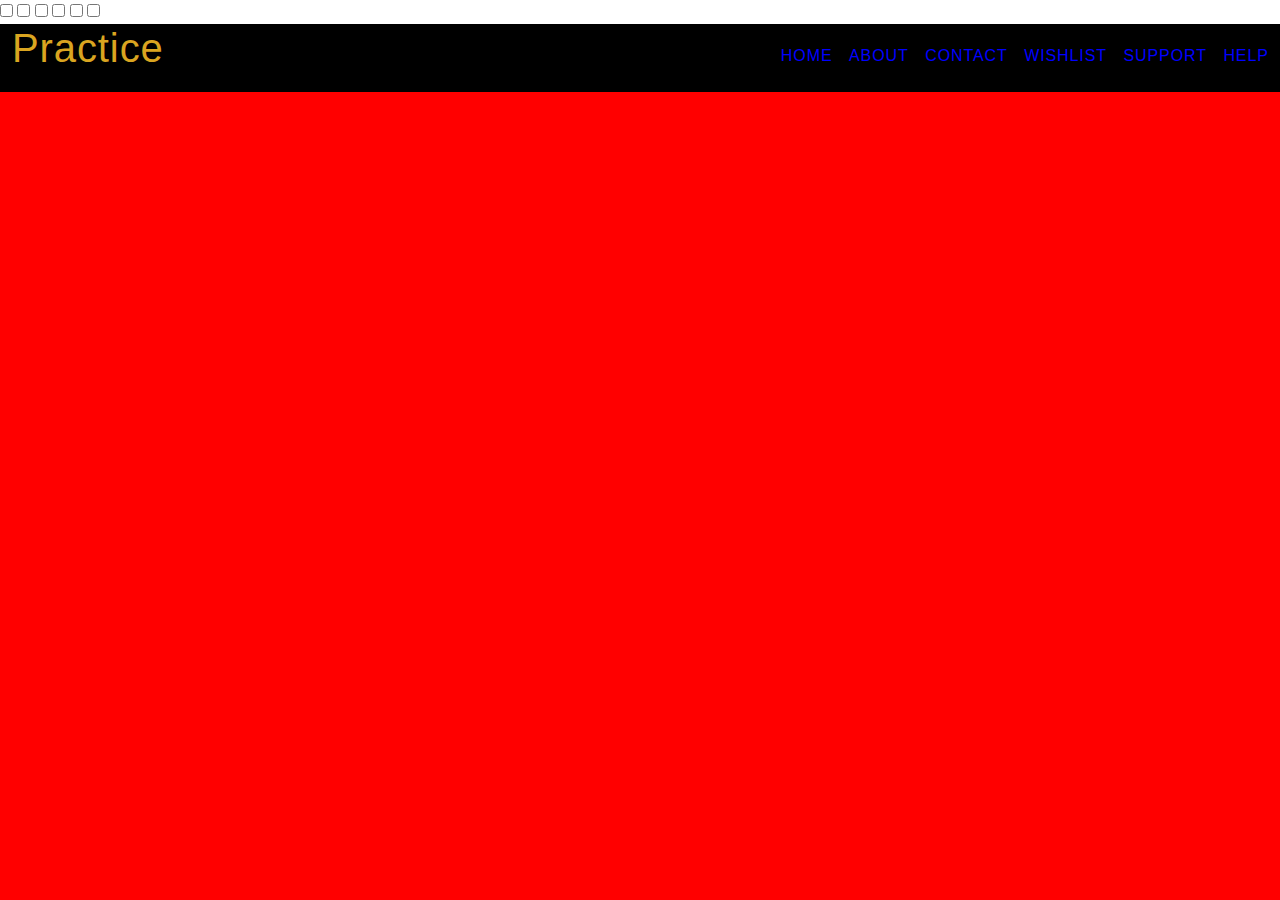
==== index.html @ faaebb61 "Added index.html" ====
<!DOCTYPE html>
<html lang="en">
<head>
    <meta charset="UTF-8">
    <meta name="viewport" content="width=device-width, initial-scale=1.0">
    <link rel="stylesheet" href="css/index.css">
    <link rel="stylesheet" href="https://stackpath.bootstrapcdn.com/font-awesome/4.7.0/css/font-awesome.min.css">
    <link rel="stylesheet" href="https://maxcdn.bootstrapcdn.com/bootstrap/4.0.0/css/bootstrap.min.css">
    <title>Practice</title>
</head>
<body>

    
    <input class="hidden" type="checkbox" id="home" name="home" value="home">
    <input class="hidden" type="checkbox" id="about" name="about" value="about">
    <input class="hidden" type="checkbox" id="contact" name="contact" value="contact">
    <input class="hidden" type="checkbox" id="wishlist" name="wishlist" value="wishlist">
    <input class="hidden" type="checkbox" id="support" name="support" value="support">
    <input class="hidden" type="checkbox" id="help" name="help" value="help">

            

    <header id="mainHead">
        <h1 title="YOUNG BILL"><img src="" alt=""> Practice</h1>

        <ul>
            <li><label for="home"><span id="a">HOME</span> <span id="b">HOME</span></label></li>
            <li><label for="about"><span id="a">ABOUT</span> <span id="b">ABOUT</span></label></li>
            <li><label for="contact"><span id="a">CONTACT</span> <span id="b">CONTACT</span></label></li>
            <li><label for="wishlist"><span id="a">WISHLIST</span> <span id="b">WISHLIST</span></label></li>
            <li><label for="support"><span id="a">SUPPORT</span> <span id="b">SUPPORT</span></label></li>
            <li><label for="help"><span id="a">HELP</span> <span id="b">HELP</span></label></li>
         
        </ul>

        
    </header>

    <main id="A">
        <h1>About</h1>

        Lorem ipsum dolor sit amet, consectetur adipiscing elit.
        Nam semper magna id aliquam feugiat. Curabitur pellentesque
        magna et commodo elementum. Integer finibus lacus et leo
        tristique, quis iaculis ex facilisis. Donec pellentesque,
        velit ut tincidunt aliquet, sapien nibh ornare nulla, non
        sagittis odio eros ut velit. In sagittis sem at condimentum 
        rhoncus. Cras eu lobortis nisl. In eget nisl vel est blandit
        viverra. Proin ante metus, aliquet ut vulputate quis, hendrerit
        id magna. Nullam mollis quis metus vitae mollis. Pellentesque
         fermentum justo dui.
    </main>

    <aside id="B">
        <h1>CONTACT</h1>
        Nullam bibendum orci at sapien iaculis consequat. Suspendisse a tempus risus,
        sed sollicitudin quam. Duis sed erat feugiat, tristique odio porta,
        feugiat ligula. Nunc et elit at dui tincidunt varius quis at ante.
        Mauris quis diam massa. Sed magna nisl, cursus in leo sed, maximus
        condimentum felis. Sed faucibus tempus purus eget commodo. Curabitur
        sem lorem, pulvinar vel libero consequat, consectetur gravida urna.
        Vestibulum purus sem, lobortis sit amet risus quis, pulvinar elementum
        enim. Lorem ipsum dolor sit amet, consectetur adipiscing elit. Vestibulum
        gravida dui at commodo convallis. Phasellus et hendrerit nulla, sit amet
        sagittis arcu. Sed a urna nec velit dapibus congue. In ut nibh in lectus
        feugiat aliquet. Duis diam ligula, imperdiet et turpis vel, consequat
        egestas purus.
    </aside>
    
    <section id="C">
        <h1>WISHLIST</h1>
        Nullam bibendum orci at sapien iaculis consequat. Suspendisse a tempus risus,
        sed sollicitudin quam. Duis sed erat feugiat, tristique odio porta,
        feugiat ligula. Nunc et elit at dui tincidunt varius quis at ante.
        Mauris quis diam massa. Sed magna nisl, cursus in leo sed, maximus
        condimentum felis. Sed faucibus tempus purus eget commodo. Curabitur
        sem lorem, pulvinar vel libero consequat, consectetur gravida urna.
        Vestibulum purus sem, lobortis sit amet risus quis, pulvinar elementum
        enim. Lorem ipsum dolor sit amet, consectetur adipiscing elit. Vestibulum
        gravida dui at commodo convallis. Phasellus et hendrerit nulla, sit amet
        sagittis arcu. Sed a urna nec velit dapibus congue. In ut nibh in lectus
        feugiat aliquet. Duis diam ligula, imperdiet et turpis vel, consequat
        egestas purus.
    </section>
    
    <section id="D">
        <h1>SUPPORT</h1>
        Nullam bibendum orci at sapien iaculis consequat. Suspendisse a tempus risus,
        sed sollicitudin quam. Duis sed erat feugiat, tristique odio porta,
        feugiat ligula. Nunc et elit at dui tincidunt varius quis at ante.
        Mauris quis diam massa. Sed magna nisl, cursus in leo sed, maximus
        condimentum felis. Sed faucibus tempus purus eget commodo. Curabitur
        sem lorem, pulvinar vel libero consequat, consectetur gravida urna.
        Vestibulum purus sem, lobortis sit amet risus quis, pulvinar elementum
        enim. Lorem ipsum dolor sit amet, consectetur adipiscing elit. Vestibulum
        gravida dui at commodo convallis. Phasellus et hendrerit nulla, sit amet
        sagittis arcu. Sed a urna nec velit dapibus congue. In ut nibh in lectus
        feugiat aliquet. Duis diam ligula, imperdiet et turpis vel, consequat
        egestas purus.
    </section>
    

    <section id="E">
        <h1>HELP</h1>
        Nullam bibendum orci at sapien iaculis consequat. Suspendisse a tempus risus,
        sed sollicitudin quam. Duis sed erat feugiat, tristique odio porta,
        feugiat ligula. Nunc et elit at dui tincidunt varius quis at ante.
        Mauris quis diam massa. Sed magna nisl, cursus in leo sed, maximus
        condimentum felis. Sed faucibus tempus purus eget commodo. Curabitur
        sem lorem, pulvinar vel libero consequat, consectetur gravida urna.
        Vestibulum purus sem, lobortis sit amet risus quis, pulvinar elementum
        enim. Lorem ipsum dolor sit amet, consectetur adipiscing elit. Vestibulum
        gravida dui at commodo convallis. Phasellus et hendrerit nulla, sit amet
        sagittis arcu. Sed a urna nec velit dapibus congue. In ut nibh in lectus
        feugiat aliquet. Duis diam ligula, imperdiet et turpis vel, consequat
        egestas purus.
    </section>
    

</body>
</html>
---- css/index.css ----
@import url('https://fonts.googleapis.com/css?family=Changa|Cookie|Notable|Lobster|Inconsolata');


*{
    padding: 0;
    margin: 0;
}

html{
    background: red;

}

.hidden{
    
}

#b{
    color: brown;
    display: none;
}


#mainHead{   
    background-color: black;
    width: 100%;
    display: grid;
    grid-template-columns: auto auto;
    z-index: 88;
}


#mainHead h1{
    letter-spacing: .9px;
    color: goldenrod;   
    
}

#mainHead ul{
    padding-top: 20px;
   text-align: right;
    letter-spacing: .9px;   
}

#mainHead ul li{
    list-style-type: none;
    display: inline-block;
    padding-right: .7em;
    
}
#mainHead ul li label{
    color: blue;
    cursor: pointer;
    transition: .5s ease;
}
#mainHead ul li label:hover{
    color: royalblue;
    cursor: pointer;
    font-size: larger;
}

#A{
    background: black;
    padding: 2em;
    color: white;
    position: relative;
    display: none;
    transition: .5s ease;
}

#B{
    padding: 2em;
    background-color: darksalmon;
    position: relative;
    display: none;
    transition: .5s ease;
}

#C{
    padding: 2em;
    background-color: darkcyan;
    position: relative;
    display: none;
    transition: .5s ease;
}


#D{
    padding: 2em;
    position: absolute;
    background-color: darkviolet;
    display: none;
    transition: .5s ease;
}


#E{
    padding: 2em;
    position: absolute;
    background-color: chartreuse;
    display: none;
    transition: .5s ease;
}


/* HOME navigation */
#home:checked ~ #mainHead label #a{
    display: none;
}
#home:checked ~ #mainHead label #b{
    display: inline-block;
}

#home:checked ~ #A{
    display: inline-block;
}

#home:checked ~ #B{
   display: none;
}

#home:checked ~ #C{
    display: none;
 }

 #home:checked ~ #D{
    display: none;
 }

 #home:checked ~ #E{
    display: none;
 }


 /* ABOUT navigation */
#about:checked ~ #mainHead label #a{
    display: none;
}
#about:checked ~ #mainHead label #b{
    display: inline-block;
}

#about:checked ~ #B{
    display: inline-block;
}

#about:checked ~ #home{
    content: none;
}

#about:checked ~ #C{
    display: none;
}

#about:checked ~ #D{
    display: none;
}

#about:checked ~ #E{
   display: none;
}
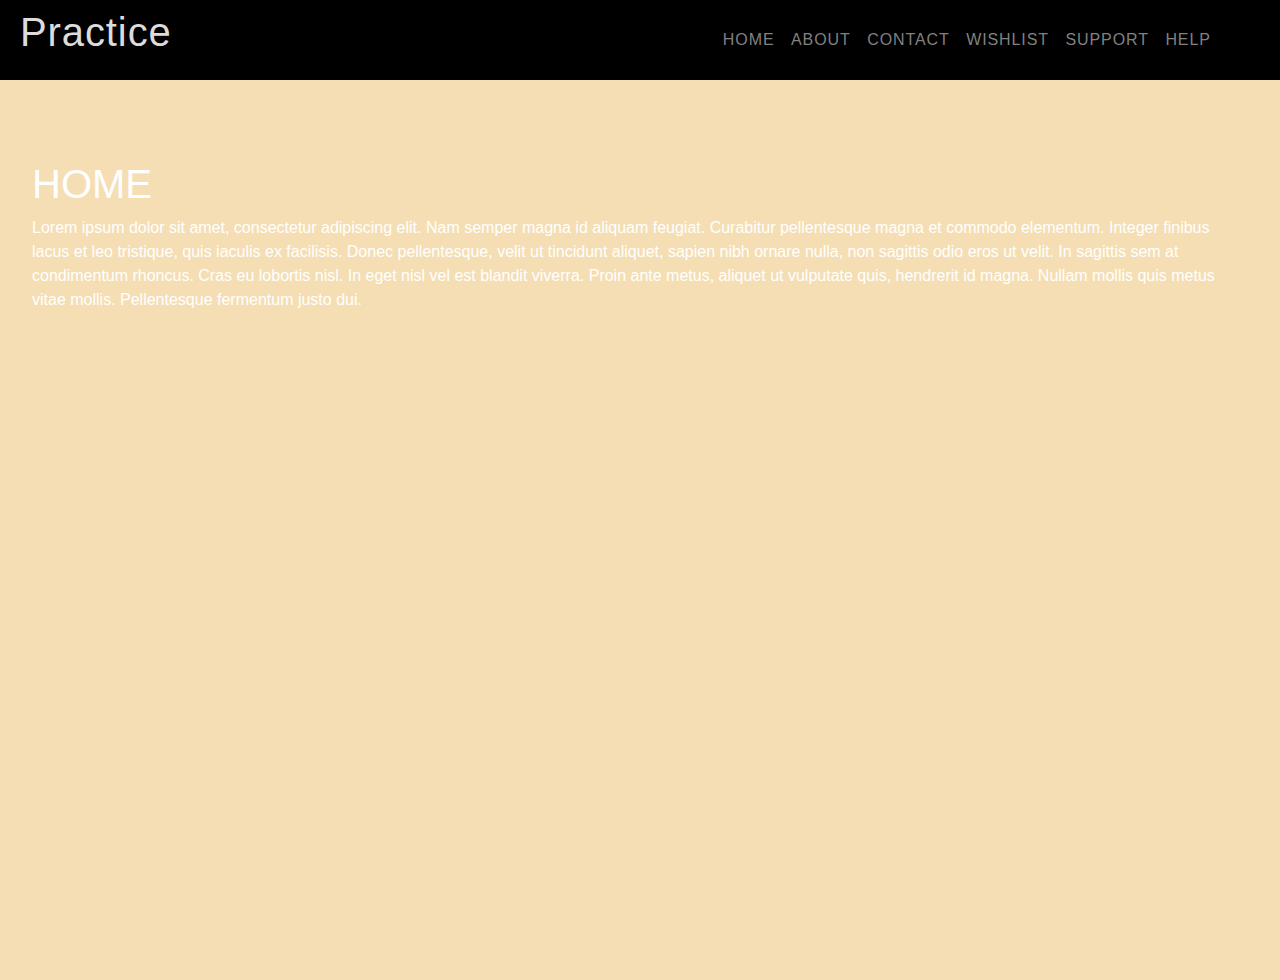
==== commit 61073882: "Added images" ====
--- a/index.html
+++ b/index.html
@@ -6,38 +6,44 @@
     <link rel="stylesheet" href="css/index.css">
     <link rel="stylesheet" href="https://stackpath.bootstrapcdn.com/font-awesome/4.7.0/css/font-awesome.min.css">
     <link rel="stylesheet" href="https://maxcdn.bootstrapcdn.com/bootstrap/4.0.0/css/bootstrap.min.css">
-    <title>Practice</title>
+    <title>PRACTICE</title>
 </head>
 <body>
 
-    
-    <input class="hidden" type="checkbox" id="home" name="home" value="home">
-    <input class="hidden" type="checkbox" id="about" name="about" value="about">
-    <input class="hidden" type="checkbox" id="contact" name="contact" value="contact">
-    <input class="hidden" type="checkbox" id="wishlist" name="wishlist" value="wishlist">
-    <input class="hidden" type="checkbox" id="support" name="support" value="support">
-    <input class="hidden" type="checkbox" id="help" name="help" value="help">
-
-            
+  
 
     <header id="mainHead">
         <h1 title="YOUNG BILL"><img src="" alt=""> Practice</h1>
 
         <ul>
-            <li><label for="home"><span id="a">HOME</span> <span id="b">HOME</span></label></li>
-            <li><label for="about"><span id="a">ABOUT</span> <span id="b">ABOUT</span></label></li>
-            <li><label for="contact"><span id="a">CONTACT</span> <span id="b">CONTACT</span></label></li>
-            <li><label for="wishlist"><span id="a">WISHLIST</span> <span id="b">WISHLIST</span></label></li>
-            <li><label for="support"><span id="a">SUPPORT</span> <span id="b">SUPPORT</span></label></li>
-            <li><label for="help"><span id="a">HELP</span> <span id="b">HELP</span></label></li>
+            <li><span id="a" onclick="toggleNavH()">HOME</span><br><i id="i1"></i><i class="iHover"></i> </li>
+            <li><span id="a" onclick="toggleNavA()">ABOUT</span><br><i id="i2"></i><i class="iHover"></i> </li>
+            <li><span id="a" onclick="toggleNavB()">CONTACT</span><br><i id="i3"></i><i class="iHover"></i> </li>
+            <li><span id="a" onclick="toggleNavC()">WISHLIST</span><br><i id="i4"></i><i class="iHover"></i></li>
+            <li><span id="a"onclick="toggleNavD()">SUPPORT</span><br><i id="i5"></i><i class="iHover"></i></li>
+            <li><span id="a" onclick="toggleNavE()">HELP</span><br><i id="i6"></i> <i class="iHover"></i></li>
          
         </ul>
 
         
     </header>
+    
+    <main id="H">
+        <h1 id="header">HOME</h1>
 
+        Lorem ipsum dolor sit amet, consectetur adipiscing elit.
+        Nam semper magna id aliquam feugiat. Curabitur pellentesque
+        magna et commodo elementum. Integer finibus lacus et leo
+        tristique, quis iaculis ex facilisis. Donec pellentesque,
+        velit ut tincidunt aliquet, sapien nibh ornare nulla, non
+        sagittis odio eros ut velit. In sagittis sem at condimentum 
+        rhoncus. Cras eu lobortis nisl. In eget nisl vel est blandit
+        viverra. Proin ante metus, aliquet ut vulputate quis, hendrerit
+        id magna. Nullam mollis quis metus vitae mollis. Pellentesque
+         fermentum justo dui.
+    </main>
     <main id="A">
-        <h1>About</h1>
+        <h1 id="header">About</h1>
 
         Lorem ipsum dolor sit amet, consectetur adipiscing elit.
         Nam semper magna id aliquam feugiat. Curabitur pellentesque
@@ -116,6 +122,6 @@
         egestas purus.
     </section>
     
-
+<script src="script.js"></script>
 </body>
 </html>--- a/css/index.css
+++ b/css/index.css
@@ -7,22 +7,18 @@
 }
 
 html{
-    background: red;
-
-}
-
-.hidden{
-    
+    background: gray;
+    transition: .3s all ease;
 }
 
 #b{
     color: brown;
-    display: none;
 }
 
 
 #mainHead{   
     background-color: black;
+    padding: .5em;
     width: 100%;
     display: grid;
     grid-template-columns: auto auto;
@@ -32,78 +28,113 @@
 
 #mainHead h1{
     letter-spacing: .9px;
-    color: goldenrod;   
+    color: gainsboro;   
     
 }
 
 #mainHead ul{
     padding-top: 20px;
-   text-align: right;
+    padding-right: 50px;
+    text-align: right;
     letter-spacing: .9px;   
 }
 
 #mainHead ul li{
     list-style-type: none;
     display: inline-block;
-    padding-right: .7em;
-    
-}
-#mainHead ul li label{
-    color: blue;
+    padding-right: .7em; 
+    color: grey;
     cursor: pointer;
-    transition: .5s ease;
-}
-#mainHead ul li label:hover{
-    color: royalblue;
-    cursor: pointer;
-    font-size: larger;
 }
 
+#mainHead ul li:hover{
+    cursor: pointer;
+    color: whitesmoke;
+}
+
+#mainHead ul li i{
+    display: block;
+    background-color: goldenrod;
+    width: 0;
+    height: 2px;
+    transition: .4s ease-in-out;
+}
+#mainHead ul li:hover .iHover{
+    display: block;
+    background-color: goldenrod;
+    width: 15px;
+    height: 2px;
+}
+
+#H{
+    background: wheat;
+    padding: 5em 2em;
+    height: 100vh;
+    color: white;
+    cursor: pointer;
+    position: absolute;
+    transition: .5s all ease;
+}
 #A{
     background: black;
-    padding: 2em;
-    color: white;
-    position: relative;
-    display: none;
-    transition: .5s ease;
+    padding: 5em 2em;
+    height: 100vh;
+    color: red;
+    cursor: pointer;
+    visibility: hidden;
+    position: absolute;
+    transition: .5s all ease;
 }
 
 #B{
     padding: 2em;
     background-color: darksalmon;
-    position: relative;
-    display: none;
-    transition: .5s ease;
+    visibility: hidden;
+    padding: 5em 2em;
+    height: 100vh;
+    position: absolute;
+    transition: .5s all ease;
+    color: snow;
 }
 
 #C{
     padding: 2em;
     background-color: darkcyan;
-    position: relative;
-    display: none;
-    transition: .5s ease;
+    position: absolute;
+    visibility: hidden;
+    padding: 5em 2em;
+    height: 100vh;
+    transition: .5s all ease;
+    color: lawngreen;
+    
 }
 
 
 #D{
     padding: 2em;
+    background-color: darkviolet;
+    visibility: hidden;
+    padding: 5em 2em;
+    height: 100vh;
     position: absolute;
-    background-color: darkviolet;
-    display: none;
-    transition: .5s ease;
+    transition: .5s all ease;
+    color: burlywood;
 }
 
 
 #E{
     padding: 2em;
+    color: deeppink;
+    background-color: chartreuse;
+    visibility: hidden;
     position: absolute;
-    background-color: chartreuse;
-    display: none;
-    transition: .5s ease;
+    padding: 5em 2em;
+    height: 100vh;
+    transition: .5s all ease;
 }
 
 
-/* HOME navigation */
+/* HOME navigation 
 #home:checked ~ #mainHead label #a{
     display: none;
 }
@@ -132,7 +163,7 @@
  }
 
 
- /* ABOUT navigation */
+  /*ABOUT navigation 
 #about:checked ~ #mainHead label #a{
     display: none;
 }
@@ -158,4 +189,4 @@
 
 #about:checked ~ #E{
    display: none;
-}
+} */
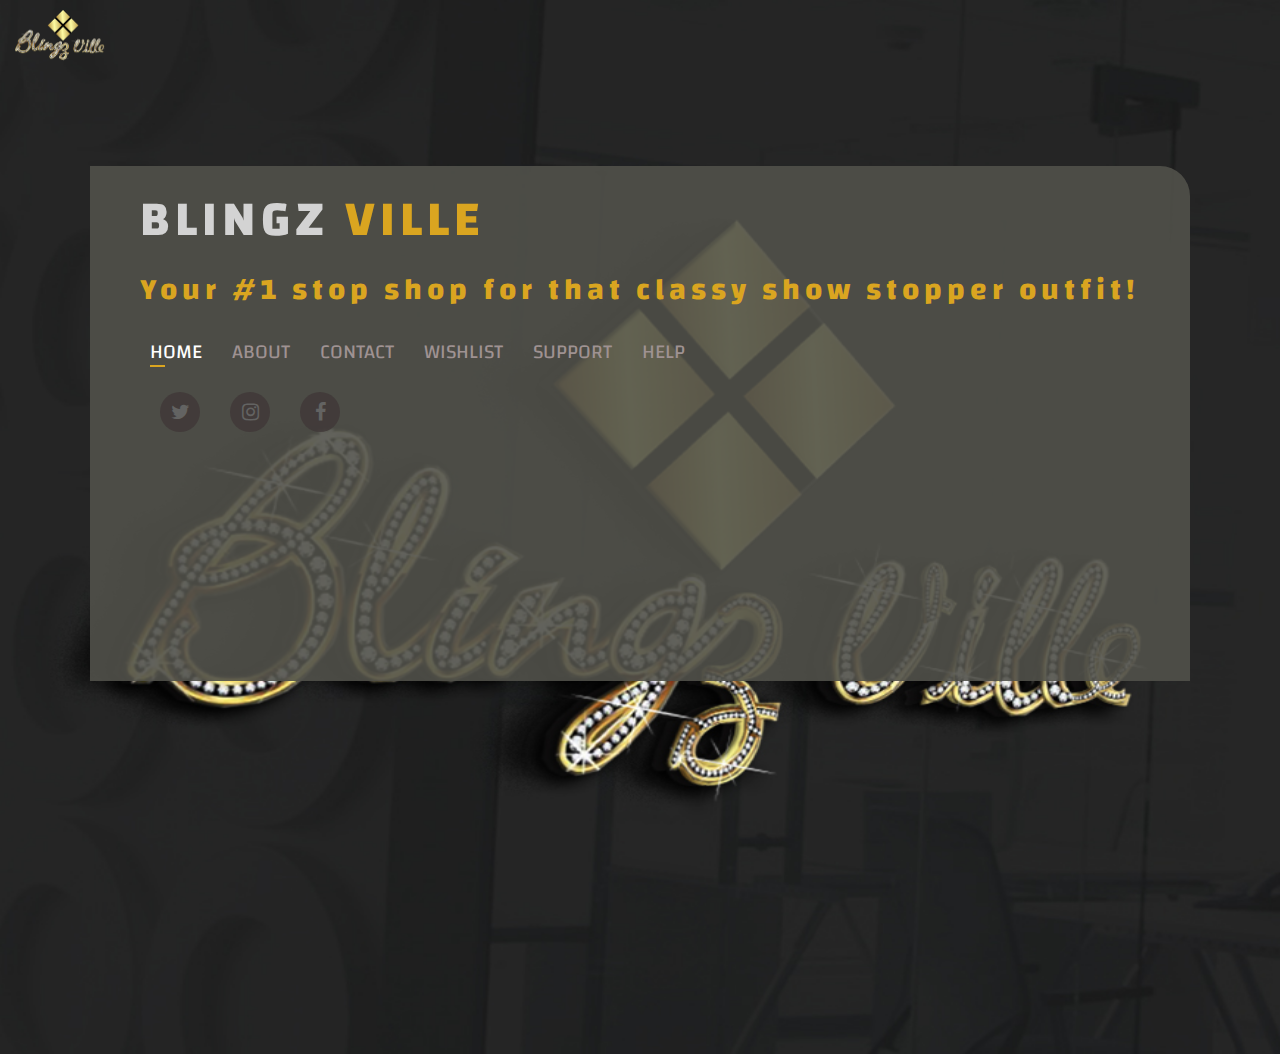
==== commit d4a077f4: "Added about.css and modified home part of the page" ====
--- a/index.html
+++ b/index.html
@@ -3,25 +3,29 @@
 <head>
     <meta charset="UTF-8">
     <meta name="viewport" content="width=device-width, initial-scale=1.0">
+    <meta name="description" content="Online Abaya Store">
+    <link rel="stylesheet" href="css/resetstylesheet.css">
     <link rel="stylesheet" href="css/index.css">
+    <link rel="stylesheet" href="css/about.css">
     <link rel="stylesheet" href="https://stackpath.bootstrapcdn.com/font-awesome/4.7.0/css/font-awesome.min.css">
-    <link rel="stylesheet" href="https://maxcdn.bootstrapcdn.com/bootstrap/4.0.0/css/bootstrap.min.css">
-    <title>PRACTICE</title>
+    <script src="script.js"></script>
+    <script src="script2.js"></script>
+    <title>BLINGZ VILLE | ABAYA</title>
 </head>
 <body>
 
   
 
     <header id="mainHead">
-        <h1 title="YOUNG BILL"><img src="" alt=""> Practice</h1>
+        <img name="Logo" src="images/Blingz Ville Logo.png" alt="BV logo" title="BLINGZ VILLE">
 
         <ul>
-            <li><span id="a" onclick="toggleNavH()">HOME</span><br><i id="i1"></i><i class="iHover"></i> </li>
-            <li><span id="a" onclick="toggleNavA()">ABOUT</span><br><i id="i2"></i><i class="iHover"></i> </li>
-            <li><span id="a" onclick="toggleNavB()">CONTACT</span><br><i id="i3"></i><i class="iHover"></i> </li>
-            <li><span id="a" onclick="toggleNavC()">WISHLIST</span><br><i id="i4"></i><i class="iHover"></i></li>
-            <li><span id="a"onclick="toggleNavD()">SUPPORT</span><br><i id="i5"></i><i class="iHover"></i></li>
-            <li><span id="a" onclick="toggleNavE()">HELP</span><br><i id="i6"></i> <i class="iHover"></i></li>
+            <li><span id="a" onclick="toggleNavH()">HOME</span><i id="i1"></i><i class="iHover" id="hov1"></i> </li>
+            <li><span id="a" onclick="toggleNavA()">ABOUT</span><i id="i2"></i><i class="iHover" id="hov2"></i> </li>
+            <li><span id="a" onclick="toggleNavB()">CONTACT</span><i id="i3"></i><i class="iHover" id="hov3"></i> </li>
+            <li><span id="a" onclick="toggleNavC()">WISHLIST</span><i id="i4"></i><i class="iHover" id="hov4"></i></li>
+            <li><span id="a"onclick="toggleNavD()">SUPPORT</span><i id="i5"></i><i class="iHover" id="hov5"></i></li>
+            <li><span id="a" onclick="toggleNavE()">HELP</span><i id="i6"></i> <i class="iHover" id="hov6"></i></li>
          
         </ul>
 
@@ -29,99 +33,60 @@
     </header>
     
     <main id="H">
-        <h1 id="header">HOME</h1>
+        <img src="images/Blingz Ville Logo.png" alt="BV logo" title="BLINGZ VILLE">
 
-        Lorem ipsum dolor sit amet, consectetur adipiscing elit.
-        Nam semper magna id aliquam feugiat. Curabitur pellentesque
-        magna et commodo elementum. Integer finibus lacus et leo
-        tristique, quis iaculis ex facilisis. Donec pellentesque,
-        velit ut tincidunt aliquet, sapien nibh ornare nulla, non
-        sagittis odio eros ut velit. In sagittis sem at condimentum 
-        rhoncus. Cras eu lobortis nisl. In eget nisl vel est blandit
-        viverra. Proin ante metus, aliquet ut vulputate quis, hendrerit
-        id magna. Nullam mollis quis metus vitae mollis. Pellentesque
-         fermentum justo dui.
+        <i id="menu" class="fa fa-bars" onclick="toggleMenu()"></i>
+        <i id="menuClose" class="fa fa-times" onclick="toggleMenu()"></i>
+        <div>
+            <h1 id="header">BLINGZ <span>VILLE</span></h1>
+
+            <h3>Your #1 stop shop for that classy show stopper outfit! <br> <i></i></h3>
+            <nav>
+                <ul id="nav">
+                    <li><span id="a1" onclick="toggleNavH()">HOME</span><br><i class="iHover" id="homeHov1"></i> </li>
+                    <li><span id="a" onclick="toggleNavA()">ABOUT</span><br><i class="iHover" id="hov2"></i> </li>
+                    <li><span id="a" onclick="toggleNavB()">CONTACT</span><br><i class="iHover" id="hov3"></i> </li>
+                    <li><span id="a" onclick="toggleNavC()">WISHLIST</span><br><i class="iHover" id="hov4"></i></li>
+                    <li><span id="a"onclick="toggleNavD()">SUPPORT</span><br><i class="iHover" id="hov5"></i></li>
+                    <li><span id="a" onclick="toggleNavE()">HELP</span><br> <i class="iHover" id="hov6"></i></li>
+                
+                </ul>
+                
+            </nav>
+
+            <ul id="icons">
+                <li><a href="#"><i class="fa fa-twitter"></i></a></li>
+                <li><a target="_blank" href="https://www.instagram.com/blings_ville"><i class="fa fa-instagram"></i></a></li>
+                <li><a href="#"><i class="fa fa-facebook"></i></a></li>
+            </ul>
+        </div>
+            
     </main>
     <main id="A">
         <h1 id="header">About</h1>
-
-        Lorem ipsum dolor sit amet, consectetur adipiscing elit.
-        Nam semper magna id aliquam feugiat. Curabitur pellentesque
-        magna et commodo elementum. Integer finibus lacus et leo
-        tristique, quis iaculis ex facilisis. Donec pellentesque,
-        velit ut tincidunt aliquet, sapien nibh ornare nulla, non
-        sagittis odio eros ut velit. In sagittis sem at condimentum 
-        rhoncus. Cras eu lobortis nisl. In eget nisl vel est blandit
-        viverra. Proin ante metus, aliquet ut vulputate quis, hendrerit
-        id magna. Nullam mollis quis metus vitae mollis. Pellentesque
          fermentum justo dui.
     </main>
 
     <aside id="B">
         <h1>CONTACT</h1>
-        Nullam bibendum orci at sapien iaculis consequat. Suspendisse a tempus risus,
-        sed sollicitudin quam. Duis sed erat feugiat, tristique odio porta,
-        feugiat ligula. Nunc et elit at dui tincidunt varius quis at ante.
-        Mauris quis diam massa. Sed magna nisl, cursus in leo sed, maximus
-        condimentum felis. Sed faucibus tempus purus eget commodo. Curabitur
-        sem lorem, pulvinar vel libero consequat, consectetur gravida urna.
-        Vestibulum purus sem, lobortis sit amet risus quis, pulvinar elementum
-        enim. Lorem ipsum dolor sit amet, consectetur adipiscing elit. Vestibulum
-        gravida dui at commodo convallis. Phasellus et hendrerit nulla, sit amet
-        sagittis arcu. Sed a urna nec velit dapibus congue. In ut nibh in lectus
-        feugiat aliquet. Duis diam ligula, imperdiet et turpis vel, consequat
-        egestas purus.
+         egestas purus.
     </aside>
     
     <section id="C">
         <h1>WISHLIST</h1>
-        Nullam bibendum orci at sapien iaculis consequat. Suspendisse a tempus risus,
-        sed sollicitudin quam. Duis sed erat feugiat, tristique odio porta,
-        feugiat ligula. Nunc et elit at dui tincidunt varius quis at ante.
-        Mauris quis diam massa. Sed magna nisl, cursus in leo sed, maximus
-        condimentum felis. Sed faucibus tempus purus eget commodo. Curabitur
-        sem lorem, pulvinar vel libero consequat, consectetur gravida urna.
-        Vestibulum purus sem, lobortis sit amet risus quis, pulvinar elementum
-        enim. Lorem ipsum dolor sit amet, consectetur adipiscing elit. Vestibulum
-        gravida dui at commodo convallis. Phasellus et hendrerit nulla, sit amet
-        sagittis arcu. Sed a urna nec velit dapibus congue. In ut nibh in lectus
-        feugiat aliquet. Duis diam ligula, imperdiet et turpis vel, consequat
-        egestas purus.
+       egestas purus.
     </section>
     
     <section id="D">
         <h1>SUPPORT</h1>
-        Nullam bibendum orci at sapien iaculis consequat. Suspendisse a tempus risus,
-        sed sollicitudin quam. Duis sed erat feugiat, tristique odio porta,
-        feugiat ligula. Nunc et elit at dui tincidunt varius quis at ante.
-        Mauris quis diam massa. Sed magna nisl, cursus in leo sed, maximus
-        condimentum felis. Sed faucibus tempus purus eget commodo. Curabitur
-        sem lorem, pulvinar vel libero consequat, consectetur gravida urna.
-        Vestibulum purus sem, lobortis sit amet risus quis, pulvinar elementum
-        enim. Lorem ipsum dolor sit amet, consectetur adipiscing elit. Vestibulum
-        gravida dui at commodo convallis. Phasellus et hendrerit nulla, sit amet
-        sagittis arcu. Sed a urna nec velit dapibus congue. In ut nibh in lectus
-        feugiat aliquet. Duis diam ligula, imperdiet et turpis vel, consequat
-        egestas purus.
+       egestas purus.
     </section>
     
 
     <section id="E">
         <h1>HELP</h1>
-        Nullam bibendum orci at sapien iaculis consequat. Suspendisse a tempus risus,
-        sed sollicitudin quam. Duis sed erat feugiat, tristique odio porta,
-        feugiat ligula. Nunc et elit at dui tincidunt varius quis at ante.
-        Mauris quis diam massa. Sed magna nisl, cursus in leo sed, maximus
-        condimentum felis. Sed faucibus tempus purus eget commodo. Curabitur
-        sem lorem, pulvinar vel libero consequat, consectetur gravida urna.
-        Vestibulum purus sem, lobortis sit amet risus quis, pulvinar elementum
-        enim. Lorem ipsum dolor sit amet, consectetur adipiscing elit. Vestibulum
-        gravida dui at commodo convallis. Phasellus et hendrerit nulla, sit amet
-        sagittis arcu. Sed a urna nec velit dapibus congue. In ut nibh in lectus
-        feugiat aliquet. Duis diam ligula, imperdiet et turpis vel, consequat
-        egestas purus.
+       egestas purus.
     </section>
     
-<script src="script.js"></script>
 </body>
 </html>--- a/css/resetstylesheet.css
+++ b/css/resetstylesheet.css
@@ -0,0 +1,102 @@
+/*
+html5doctor.com Reset Stylesheet
+v1.6.1
+Last Updated: 2010-09-17
+Author: Richard Clark - http://richclarkdesign.com
+Twitter: @rich_clark
+*/
+
+html, body, div, span, object, iframe,
+h1, h2, h3, h4, h5, h6, p, blockquote, pre,
+abbr, address, cite, code,
+del, dfn, em, img, ins, kbd, q, samp,
+small, strong, sub, sup, var,
+b, i,
+dl, dt, dd, ol, ul, li,
+fieldset, form, label, legend,
+table, caption, tbody, tfoot, thead, tr, th, td,
+article, aside, canvas, details, figcaption, figure,
+footer, header, hgroup, menu, nav, section, summary,
+time, mark, audio, video {
+    margin:0;
+    padding:0;
+    border:0;
+    outline:0;
+    font-size:100%;
+    vertical-align:baseline;
+    background:transparent;
+}
+
+body {
+    line-height:1;
+}
+
+article,aside,details,figcaption,figure,
+footer,header,hgroup,menu,nav,section {
+    display:block;
+}
+
+nav ul {
+    list-style:none;
+}
+
+blockquote, q {
+    quotes:none;
+}
+
+blockquote:before, blockquote:after,
+q:before, q:after {
+    content:'';
+    content:none;
+}
+
+a {
+    margin:0;
+    padding:0;
+    font-size:100%;
+    vertical-align:baseline;
+    background:transparent;
+}
+
+/* change colours to suit your needs */
+ins {
+    background-color:#ff9;
+    color:#000;
+    text-decoration:none;
+}
+
+/* change colours to suit your needs */
+mark {
+    background-color:#ff9;
+    color:#000;
+    font-style:italic;
+    font-weight:bold;
+}
+
+del {
+    text-decoration: line-through;
+}
+
+abbr[title], dfn[title] {
+    border-bottom:1px dotted;
+    cursor:help;
+}
+
+table {
+    border-collapse:collapse;
+    border-spacing:0;
+}
+
+/* change border colour to suit your needs */
+hr {
+    display:block;
+    height:1px;
+    border:0;  
+    border-top:1px solid #cccccc;
+    margin:1em 0;
+    padding:0;
+}
+
+input, select {
+    vertical-align:middle;
+}--- a/css/index.css
+++ b/css/index.css
@@ -6,43 +6,40 @@
     margin: 0;
 }
 
-html{
-    background: gray;
-    transition: .3s all ease;
-}
-
-#b{
-    color: brown;
-}
-
+body, html{
+    font-family: 'Changa', Arial, Helvetica, sans-serif;
+    text-align: center;
+    width: 100%;
+    overflow: hidden;
+}
 
 #mainHead{   
     background-color: black;
-    padding: .5em;
-    width: 100%;
-    display: grid;
-    grid-template-columns: auto auto;
-    z-index: 88;
-}
-
-
-#mainHead h1{
-    letter-spacing: .9px;
-    color: gainsboro;   
-    
+    padding: 15px;
+    position: relative;
+    display: none;
+}
+
+
+#mainHead img{
+    color: gainsboro;  
+    height: 50px;
+    float: left;
+    margin-top: 0;
 }
 
 #mainHead ul{
-    padding-top: 20px;
-    padding-right: 50px;
+    letter-spacing: .9px;  
     text-align: right;
-    letter-spacing: .9px;   
+    padding-right: 10%;
+    line-height: 50px;
 }
 
 #mainHead ul li{
     list-style-type: none;
+    padding-left: 16px;
     display: inline-block;
-    padding-right: .7em; 
+    text-align: right;
     color: grey;
     cursor: pointer;
 }
@@ -54,11 +51,15 @@
 
 #mainHead ul li i{
     display: block;
+    margin-top: -10px;
     background-color: goldenrod;
     width: 0;
     height: 2px;
     transition: .4s ease-in-out;
-}
+    position: absolute;
+    z-index: 10;
+}
+
 #mainHead ul li:hover .iHover{
     display: block;
     background-color: goldenrod;
@@ -67,126 +68,508 @@
 }
 
 #H{
-    background: wheat;
-    padding: 5em 2em;
+
+    position: absolute;
+    padding-bottom: 12%;
+    width: 100%;
     height: 100vh;
-    color: white;
+    color: black;
+    background-image: url('../images/Blingz\ Ville\ Black.jpg');
+    background-repeat: no-repeat;
+    background-position: center;
+    background-size: 100% 100%;
+    animation: gradient 15s ease infinite;
+    display: flex;
+    flex-direction: column;
+    align-items: center;
+    animation-duration: 15s;
+    animation-timing-function: ease;
+    animation-delay: 0s;
+    animation-iteration-count: infinite;
+    animation-direction: normal;
+    animation-fill-mode: none;
+    animation-play-state: running;
+    animation-name: gradient;
+
+}
+
+@keyframes gradient{
+  
+
+    0%{
+        background-size: 100% 100%;
+    }
+    /* 5%{
+        background-size: 105% 105%
+    }
+    10%{
+        background-size: 110% 110%
+    } */
+    15%{
+        background-size: 115% 115%
+    }
+    /* 20%{
+        background-size: 120% 120%
+    }
+    25%{
+        background-size: 125% 125%
+    } */
+    30%{
+        background-size: 130% 130%
+    }
+    /* 35%{
+        background-size: 135% 135%
+    }
+    40%{
+        background-size: 140% 140%
+    } */
+    45%{
+        background-size: 145% 145%
+    }
+    /* 50%{
+        background-size: 150% 150%
+    }
+    55%{
+        background-size: 145% 145%
+    } */
+    60%{
+        background-size: 140% 140%
+    }
+    /* 65%{
+        background-size: 135% 135%
+    }
+    70%{
+        background-size: 130% 130%
+    } */
+    75%{
+        background-size: 125% 125%
+    }
+    /* 80%{
+        background-size: 120% 120%
+    }
+    85%{
+        background-size: 115% 115%
+    } */
+    90%{
+        background-size: 110% 110%
+    }
+
+    /* 95%{
+        background-size: 105% 105%
+    } */
+    100%{
+        background-size: 100% 100%
+    }
+
+}
+
+#H img{
+    position: absolute;
+    top: 10px;
+    left: 15px;
+    width: 90px;
+}
+
+#H #menu{
+    top: 10px;
+    float: right;
+    right: 50px;
+    font-size: 50px;
+    color: whitesmoke;
+    position: absolute;
+    display: none;
     cursor: pointer;
+}
+
+#H #menuClose{
+    top: 10px;
+    float: right;
+    right: 50px;
+    font-size: 50px;
+    color: goldenrod;
     position: absolute;
-    transition: .5s all ease;
-}
-#A{
-    background: black;
-    padding: 5em 2em;
-    height: 100vh;
-    color: red;
+    display: none;
     cursor: pointer;
-    visibility: hidden;
+}
+
+#H div{
+    padding: 10px 50px;
+    border-top-right-radius: 30px;
+    background-color: rgba(81, 81, 74, 0.9);
+    text-align: left;
+    height: 55vh;
+    margin: 13% 5% 10% 5%;
+}
+
+
+
+#H div h1{
+    font-size: 50px;
+    color: rgb(211, 211, 211);
+    margin-top: 19px;
+    margin-bottom: 30px;
+    letter-spacing: 5px;
+}
+
+#H div h3{
+    font-size: 30px;
+    color: goldenrod;
+    letter-spacing: 5px;
+    transition: .3s ease;
+}
+
+#H nav{
+    margin: 30px 0;
+   
+}
+
+#H #nav{
+    display: flex;
+    flex-wrap: wrap;
+    justify-content: start;
+}
+
+#H h1 span{
+    color: goldenrod;
+    transition: .5s ease;
+}
+
+
+#H h1:hover span{
+    color: rgb(211, 211, 211);
+}
+
+
+#H h3 span{
+    color: white;
+    transition: .5s ease;
+}
+
+#H h3:hover{
+    color: white;
+}
+
+#H h3 i{
+    border: 1px solid goldenrod;
+    margin-top: 5px;
+    width: 0;
+    display: block;
+    margin-left: 55px;
+    transition: .4s ease;
+    opacity: 0;
+}
+
+#H h3:hover span{
+    color: goldenrod;
+}
+#H h3:hover i{
+    width: 300px;
+    opacity: 1;
+}
+
+
+#H #nav li{
+    font-size: 20px;
+    color: ghostwhite;
+}
+
+#H #homeHov1{
+    width: 15px;
+}
+
+#H #a1{
+    color: white;
+    margin-right: 20px;
+}
+
+#H #a{
+    color: rgb(159, 146, 146);
+    margin-right: 20px;
+}
+
+#H #a:hover{
+    color: white;
+}
+
+#H #icons{
+    display: grid;
+    grid-template-columns: 7% 7% 7%;
+    margin-top: 9px;
+    text-align: center;
+  
+}
+
+#H #icons .fa{
+    display: inline-block;
+    padding: 10px;
+    width: 20px;
+    color: dimgray;
+    background-color: rgb(64, 56, 56);
+    font-size: 20px;
+    border-radius: 50%;
+    transition: .3s ease;
+    opacity: .8;
+}
+
+#H #icons .fa:hover{
+    color: goldenrod;
+    background-color: white;
+    opacity: 1;
+}
+
+#H li{
+    list-style-type: none;
+    padding-left: 10px;
+    color: black;
+    cursor: pointer;
+}
+
+#H nav ul i{
+    display: block;
+    margin-top: 3px;
+    background-color: goldenrod;
+    width: 0;
+    height: 2px;
+    transition: .4s ease-in-out;
     position: absolute;
-    transition: .5s all ease;
-}
-
-#B{
-    padding: 2em;
-    background-color: darksalmon;
-    visibility: hidden;
-    padding: 5em 2em;
-    height: 100vh;
-    position: absolute;
-    transition: .5s all ease;
-    color: snow;
-}
-
-#C{
-    padding: 2em;
-    background-color: darkcyan;
-    position: absolute;
-    visibility: hidden;
-    padding: 5em 2em;
-    height: 100vh;
-    transition: .5s all ease;
-    color: lawngreen;
+    z-index: 10;
+}
+
+ #H nav li:hover .iHover{
+    display: block;
+    background-color: goldenrod;
+    width: 15px;
+    height: 2px;
+}
+
+@media only screen and (max-width: 800px)  {
+     
+    #H img{
+        display: none;
+    }
+
+    #H #nav{
+        display: none;
+    }
+
+    #H div{
+        padding: 10px 50px;
+        border-top-right-radius: 30px;
+        height: 55vh;
+        margin: 13% 5% 10% 5%;
+    }
     
-}
-
-
-#D{
-    padding: 2em;
-    background-color: darkviolet;
-    visibility: hidden;
-    padding: 5em 2em;
-    height: 100vh;
-    position: absolute;
-    transition: .5s all ease;
-    color: burlywood;
-}
-
-
-#E{
-    padding: 2em;
-    color: deeppink;
-    background-color: chartreuse;
-    visibility: hidden;
-    position: absolute;
-    padding: 5em 2em;
-    height: 100vh;
-    transition: .5s all ease;
-}
-
-
-/* HOME navigation 
-#home:checked ~ #mainHead label #a{
-    display: none;
-}
-#home:checked ~ #mainHead label #b{
+
+    #H #menu{
+        top: 10px;
+        float: right;
+        right: 30px;
+        font-size: 50px;
+        color: whitesmoke;
+        position: absolute;
+        display: block;
+    }
+
+    #H #menuClose{
+        top: 10px;
+        float: right;
+        right: 30px;
+        font-size: 50px;
+        position: absolute;
+        display: none;
+    }
+
+    
+#H div h1{
+    font-size: 30px;
+    color: rgb(211, 211, 211);
+    margin-top: 19px;
+    margin-bottom: 30px;
+    letter-spacing: 5px;
+}
+
+#H div h3{
+    font-size: 18px;
+    color: goldenrod;
+    letter-spacing: 5px;
+    transition: .3s ease;
+    line-height: 25px;
+}
+
+#H h1 span{
+    color: goldenrod;
+    transition: .5s ease;
+}
+
+
+#H h1:hover span{
+    color: rgb(211, 211, 211);
+}
+
+
+#H h3 span{
+    color: white;
+    transition: .5s ease;
+}
+
+#H h3:hover{
+    color: white;
+}
+
+#H h3 i{
+    border: 1px solid goldenrod;
+    margin-top: 5px;
+    width: 0;
+    display: block;
+    margin-left: 55px;
+    transition: .4s ease;
+    opacity: 0;
+}
+
+#H h3:hover span{
+    color: goldenrod;
+}
+#H h3:hover i{
+    width: 300px;
+    opacity: 1;
+}
+
+
+    #H #icons{
+        display: grid;
+        grid-template-columns: 11% 11% 11%;
+        margin-top: 9px;
+        text-align: center;
+      
+    }
+
+#H #icons .fa{
     display: inline-block;
-}
-
-#home:checked ~ #A{
+    padding: 10px;
+    width: 20px;
+    color: dimgray;
+    background-color: rgb(64, 56, 56);
+    font-size: 20px;
+    border-radius: 50%;
+    transition: .3s ease;
+    opacity: .8;
+}
+
+#H #icons .fa:hover{
+    color: goldenrod;
+    background-color: white;
+    opacity: 1;
+}
+
+}
+
+@media only screen and (max-width: 600px)  {
+    #H div{
+        margin-top: 20%;
+        margin-right: 10%;
+        margin-left: 10%;        
+    }
+    #H #nav{
+        display: none;
+    }
+
+    #H #menu{
+        top: 10px;
+        float: right;
+        right: 30px;
+        font-size: 30px;
+        color: whitesmoke;
+        position: absolute;
+        display: block;
+    }
+    
+    #H #menuClose{
+        top: 10px;
+        float: right;
+        right: 30px;
+        font-size: 30px;
+        position: absolute;
+        display: none;
+    }
+
+    
+#H div h1{
+    font-size: 30px;
+    color: rgb(211, 211, 211);
+    margin-top: 19px;
+    margin-bottom: 30px;
+    letter-spacing: 5px;
+}
+
+#H div h3{
+    font-size: 15px;
+    color: white;
+    letter-spacing: 5px;
+    transition: .3s ease;
+    line-height: 25px;
+}
+
+#H h1 span{
+    color: goldenrod;
+    transition: .5s ease;
+}
+
+
+#H h1:hover span{
+    color: rgb(211, 211, 211);
+}
+
+
+#H h3 span{
+    color: white;
+    transition: .5s ease;
+}
+
+#H h3:hover{
+    color: white;
+}
+
+#H h3 i{
+    border: 1px solid goldenrod;
+    margin-top: 5px;
+    width: 150px;
+    display: block;
+    margin-left: 55px;
+    transition: .4s ease;
+    opacity: 1;
+}
+
+#H h3:hover span{
+    color: goldenrod;
+}
+#H h3:hover i{
+    width: 150px;
+    opacity: 1;
+}
+
+
+    #H #icons{
+        display: grid;
+        grid-template-columns: 22% 22% 22%;
+        margin-top: 9px;
+        text-align: right;
+      
+    }
+
+#H #icons .fa{
     display: inline-block;
-}
-
-#home:checked ~ #B{
-   display: none;
-}
-
-#home:checked ~ #C{
-    display: none;
- }
-
- #home:checked ~ #D{
-    display: none;
- }
-
- #home:checked ~ #E{
-    display: none;
- }
-
-
-  /*ABOUT navigation 
-#about:checked ~ #mainHead label #a{
-    display: none;
-}
-#about:checked ~ #mainHead label #b{
-    display: inline-block;
-}
-
-#about:checked ~ #B{
-    display: inline-block;
-}
-
-#about:checked ~ #home{
-    content: none;
-}
-
-#about:checked ~ #C{
-    display: none;
-}
-
-#about:checked ~ #D{
-    display: none;
-}
-
-#about:checked ~ #E{
-   display: none;
-} */
+    padding: 10px;
+    width: 20px;
+    font-size: 20px;
+    border-radius: 50%;
+    color: goldenrod;
+    background-color: white;
+    opacity: 1;
+}
+
+#H #icons .fa:hover{
+    color: goldenrod;
+    background-color: white;
+    opacity: 1;
+}
+}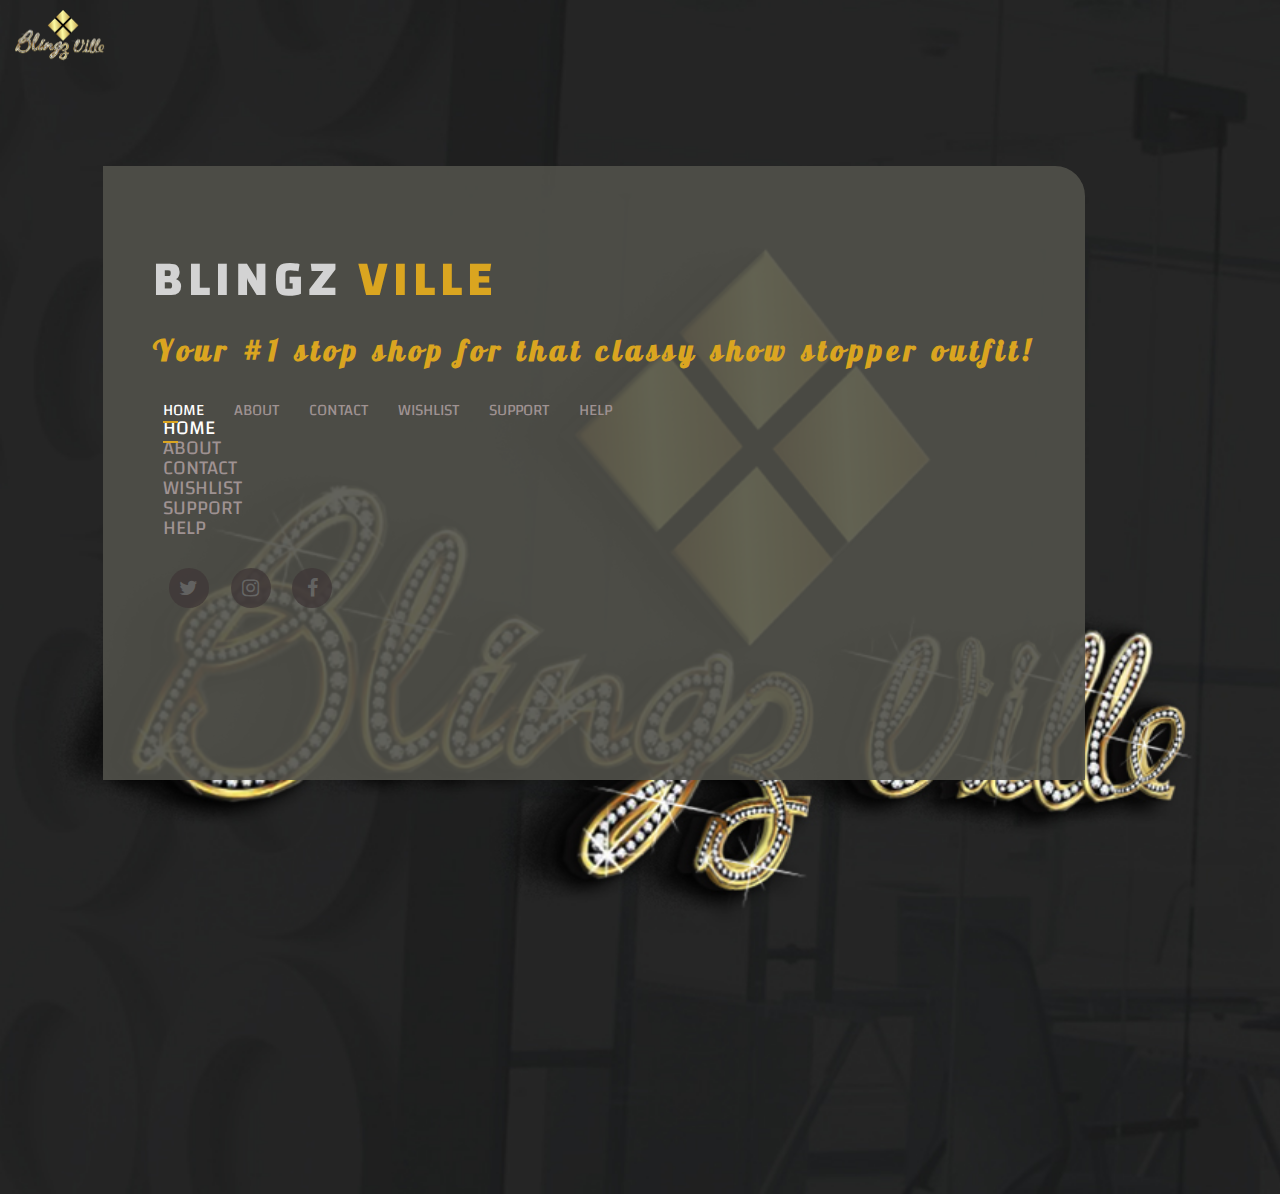
==== commit 04e9cc58: "Added about.css" ====
--- a/index.html
+++ b/index.html
@@ -3,7 +3,7 @@
 <head>
     <meta charset="UTF-8">
     <meta name="viewport" content="width=device-width, initial-scale=1.0">
-    <meta name="description" content="Online Abaya Store">
+    <meta name="description" content="Online Abaya and clothes Store">
     <link rel="stylesheet" href="css/resetstylesheet.css">
     <link rel="stylesheet" href="css/index.css">
     <link rel="stylesheet" href="css/about.css">
@@ -37,11 +37,22 @@
 
         <i id="menu" class="fa fa-bars" onclick="toggleMenu()"></i>
         <i id="menuClose" class="fa fa-times" onclick="toggleMenu()"></i>
-        <div>
+        <div id="HomeDiv">
             <h1 id="header">BLINGZ <span>VILLE</span></h1>
 
             <h3>Your #1 stop shop for that classy show stopper outfit! <br> <i></i></h3>
             <nav>
+
+                <ul id="nav1">
+                    <li><span id="a1" onclick="toggleNavH()">HOME</span><br><i class="iHover" id="homeHov1"></i> </li>
+                    <li><span id="a" onclick="toggleNavA()">ABOUT</span><br><i class="iHover" id="hov2"></i> </li>
+                    <li><span id="a" onclick="toggleNavB()">CONTACT</span><br><i class="iHover" id="hov3"></i> </li>
+                    <li><span id="a" onclick="toggleNavC()">WISHLIST</span><br><i class="iHover" id="hov4"></i></li>
+                    <li><span id="a"onclick="toggleNavD()">SUPPORT</span><br><i class="iHover" id="hov5"></i></li>
+                    <li><span id="a" onclick="toggleNavE()">HELP</span><br> <i class="iHover" id="hov6"></i></li>
+                
+                </ul>
+
                 <ul id="nav">
                     <li><span id="a1" onclick="toggleNavH()">HOME</span><br><i class="iHover" id="homeHov1"></i> </li>
                     <li><span id="a" onclick="toggleNavA()">ABOUT</span><br><i class="iHover" id="hov2"></i> </li>
--- a/css/index.css
+++ b/css/index.css
@@ -10,7 +10,7 @@
     font-family: 'Changa', Arial, Helvetica, sans-serif;
     text-align: center;
     width: 100%;
-    overflow: hidden;
+    overflow-x: hidden;
 }
 
 #mainHead{   
@@ -70,7 +70,7 @@
 #H{
 
     position: absolute;
-    padding-bottom: 12%;
+    padding: 13% 0 10% 50px;
     width: 100%;
     height: 100vh;
     color: black;
@@ -193,12 +193,13 @@
 }
 
 #H div{
-    padding: 10px 50px;
+    flex-wrap: wrap;
+    padding: 10px 50px 5% 50px;
     border-top-right-radius: 30px;
     background-color: rgba(81, 81, 74, 0.9);
     text-align: left;
-    height: 55vh;
-    margin: 13% 5% 10% 5%;
+    height: 60vh;
+    margin-right: 15%;
 }
 
 
@@ -206,7 +207,7 @@
 #H div h1{
     font-size: 50px;
     color: rgb(211, 211, 211);
-    margin-top: 19px;
+    margin-top: 79px;
     margin-bottom: 30px;
     letter-spacing: 5px;
 }
@@ -216,6 +217,7 @@
     color: goldenrod;
     letter-spacing: 5px;
     transition: .3s ease;
+    font-family: 'Lobster';
 }
 
 #H nav{
@@ -223,7 +225,19 @@
    
 }
 
-#H #nav{
+
+/* #H #nav{
+    display: none;
+    margin: -5% 0 0 0;
+}
+
+#H li{
+    line-height: 25px;
+    margin-bottom: 20px;
+} */
+
+
+#H #nav1{
     display: flex;
     flex-wrap: wrap;
     justify-content: start;
@@ -296,7 +310,7 @@
     grid-template-columns: 7% 7% 7%;
     margin-top: 9px;
     text-align: center;
-  
+    margin-bottom: 90px;
 }
 
 #H #icons .fa{
@@ -343,27 +357,40 @@
 }
 
 @media only screen and (max-width: 800px)  {
-     
+    
+    #H{
+        padding: 10% 0 0 5%;
+    }
+
     #H img{
         display: none;
     }
 
     #H #nav{
         display: none;
+        margin: -5% 0 0 0;
+    }
+    #H #nav1{
+        display: none;
+    }
+
+    #H li{
+        line-height: 25px;
+        margin-bottom: 20px;
     }
 
     #H div{
-        padding: 10px 50px;
+        padding: 10px 50px 5% 50px;
         border-top-right-radius: 30px;
         height: 55vh;
-        margin: 13% 5% 10% 5%;
+        
     }
     
 
     #H #menu{
         top: 10px;
         float: right;
-        right: 30px;
+        right: 50px;
         font-size: 50px;
         color: whitesmoke;
         position: absolute;
@@ -373,7 +400,7 @@
     #H #menuClose{
         top: 10px;
         float: right;
-        right: 30px;
+        right: 50px;
         font-size: 50px;
         position: absolute;
         display: none;
@@ -384,8 +411,9 @@
     font-size: 30px;
     color: rgb(211, 211, 211);
     margin-top: 19px;
-    margin-bottom: 30px;
+    margin-bottom: 70px;
     letter-spacing: 5px;
+    transition: none;
 }
 
 #H div h3{
@@ -394,11 +422,13 @@
     letter-spacing: 5px;
     transition: .3s ease;
     line-height: 25px;
+    transition: none;
 }
 
 #H h1 span{
     color: goldenrod;
     transition: .5s ease;
+    transition: none;
 }
 
 
@@ -453,6 +483,7 @@
     border-radius: 50%;
     transition: .3s ease;
     opacity: .8;
+    transition: none;
 }
 
 #H #icons .fa:hover{
@@ -464,19 +495,30 @@
 }
 
 @media only screen and (max-width: 600px)  {
+
+    #H{
+        padding: 10% 0 10% 0;
+    }
+
     #H div{
         margin-top: 20%;
         margin-right: 10%;
-        margin-left: 10%;        
+        margin-left: 10%;       
+        height: 80vh; 
+        
     }
     #H #nav{
         display: none;
     }
+    #H li{
+        line-height: 20px;
+        margin-bottom: 20px;
+    }
 
     #H #menu{
-        top: 10px;
+        top: 20px;
         float: right;
-        right: 30px;
+        right: 10px;
         font-size: 30px;
         color: whitesmoke;
         position: absolute;
@@ -484,9 +526,9 @@
     }
     
     #H #menuClose{
-        top: 10px;
+        top: 20px;
         float: right;
-        right: 30px;
+        right: 10px;
         font-size: 30px;
         position: absolute;
         display: none;
@@ -497,8 +539,9 @@
     font-size: 30px;
     color: rgb(211, 211, 211);
     margin-top: 19px;
-    margin-bottom: 30px;
+    margin-bottom: 50px;
     letter-spacing: 5px;
+    transition: none;
 }
 
 #H div h3{
@@ -507,11 +550,12 @@
     letter-spacing: 5px;
     transition: .3s ease;
     line-height: 25px;
+    transition: none;
 }
 
 #H h1 span{
     color: goldenrod;
-    transition: .5s ease;
+    transition: none;
 }
 
 
@@ -522,7 +566,7 @@
 
 #H h3 span{
     color: white;
-    transition: .5s ease;
+    transition: none;
 }
 
 #H h3:hover{
@@ -535,7 +579,7 @@
     width: 150px;
     display: block;
     margin-left: 55px;
-    transition: .4s ease;
+    transition: none;
     opacity: 1;
 }
 
@@ -553,7 +597,7 @@
         grid-template-columns: 22% 22% 22%;
         margin-top: 9px;
         text-align: right;
-      
+        transition: none;
     }
 
 #H #icons .fa{
@@ -565,6 +609,7 @@
     color: goldenrod;
     background-color: white;
     opacity: 1;
+    transition: none;
 }
 
 #H #icons .fa:hover{
--- a/css/about.css
+++ b/css/about.css
@@ -0,0 +1,53 @@
+
+#A{
+    background: white;
+    padding: 5em 2em;
+    height: 100vh;
+    color: goldenrod;
+    display: none;
+    position: relative;
+}
+
+#B{
+    padding: 2em;
+    background-color: darksalmon;
+    display: none;
+    padding: 5em 2em;
+    position: relative;
+    height: 100vh;
+    color: snow;
+}
+
+#C{
+    padding: 2em;
+    background-color: darkcyan;
+    position: relative;
+    display: none;
+    padding: 5em 2em;
+    height: 100vh;
+    color: lawngreen;
+    
+}
+
+
+#D{
+    padding: 2em;
+    background-color: darkviolet;
+    display: none;
+    padding: 5em 2em;
+    position: relative;
+    height: 100vh;
+    color: burlywood;
+}
+
+
+#E{
+    padding: 2em;
+    color: deeppink;
+    background-color: chartreuse;
+    display: none;
+    position: relative;
+    padding: 5em 2em;
+    height: 100vh;
+    
+}
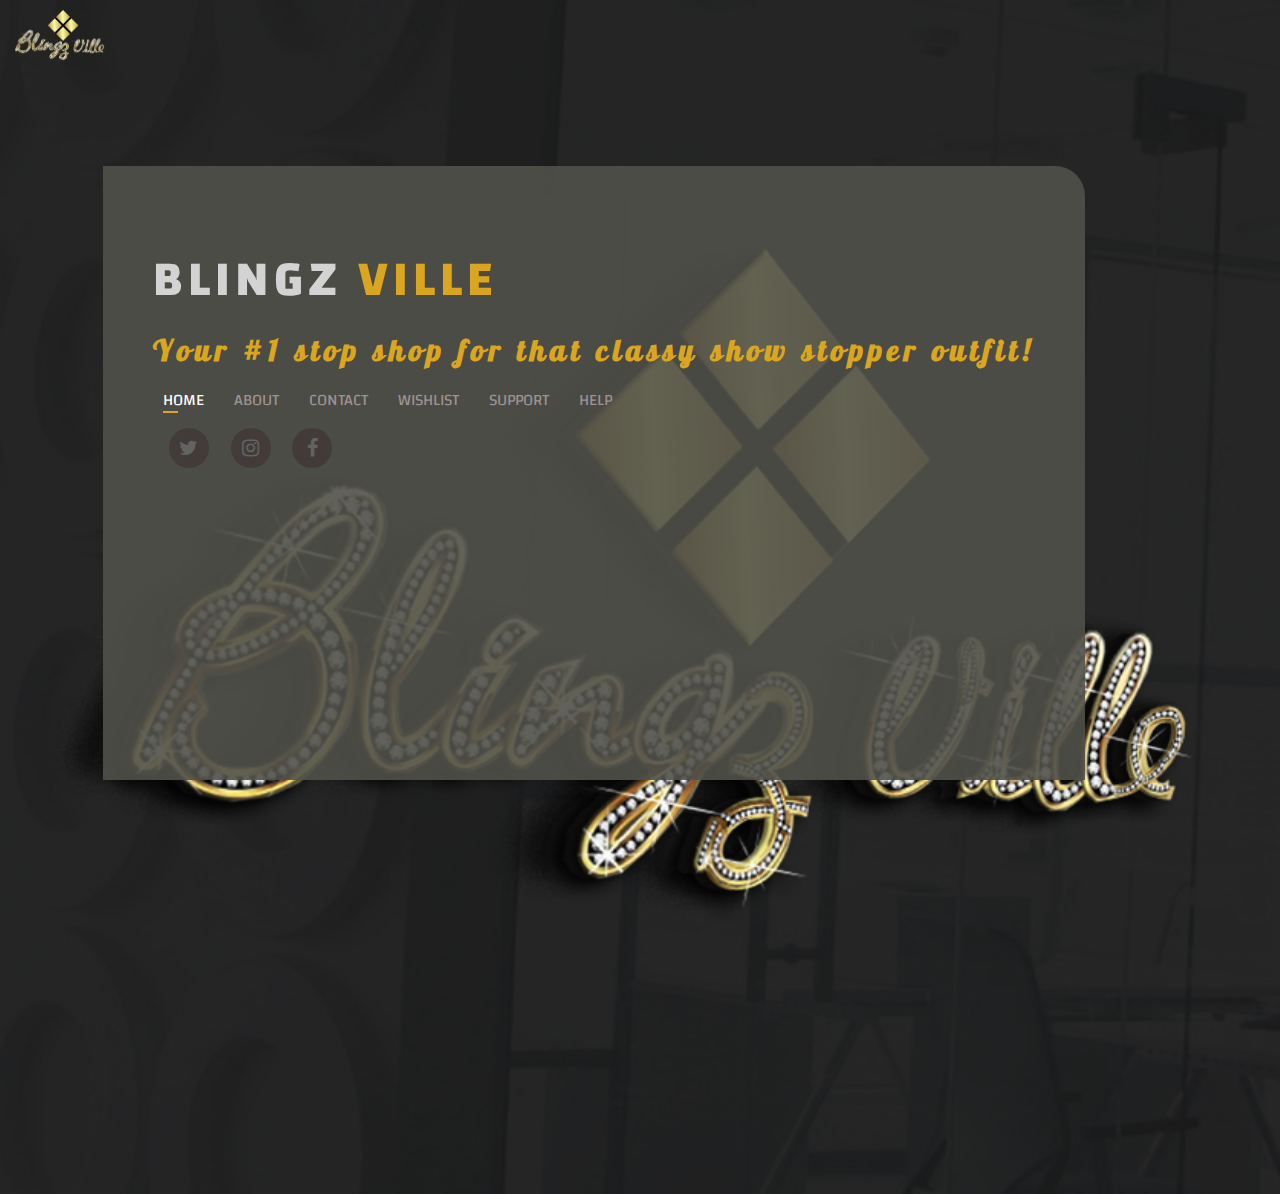
==== commit 96ec4dce: "Added Comments in html" ====
--- a/index.html
+++ b/index.html
@@ -14,7 +14,7 @@
 </head>
 <body>
 
-  
+  <!-- Fixed Header -->
 
     <header id="mainHead">
         <img name="Logo" src="images/Blingz Ville Logo.png" alt="BV logo" title="BLINGZ VILLE">
@@ -32,17 +32,25 @@
         
     </header>
     
+    <!-- Home Page -->
+
     <main id="H">
+        <!-- Logo -->
         <img src="images/Blingz Ville Logo.png" alt="BV logo" title="BLINGZ VILLE">
 
+        <!-- Navigation buttons -->
         <i id="menu" class="fa fa-bars" onclick="toggleMenu()"></i>
         <i id="menuClose" class="fa fa-times" onclick="toggleMenu()"></i>
+
+        <!-- Rectangular Display -->
         <div id="HomeDiv">
+
             <h1 id="header">BLINGZ <span>VILLE</span></h1>
 
             <h3>Your #1 stop shop for that classy show stopper outfit! <br> <i></i></h3>
             <nav>
 
+                <!-- Horizontal Nav -->
                 <ul id="nav1">
                     <li><span id="a1" onclick="toggleNavH()">HOME</span><br><i class="iHover" id="homeHov1"></i> </li>
                     <li><span id="a" onclick="toggleNavA()">ABOUT</span><br><i class="iHover" id="hov2"></i> </li>
@@ -52,6 +60,8 @@
                     <li><span id="a" onclick="toggleNavE()">HELP</span><br> <i class="iHover" id="hov6"></i></li>
                 
                 </ul>
+
+                <!-- Toggle Nav -->
 
                 <ul id="nav">
                     <li><span id="a1" onclick="toggleNavH()">HOME</span><br><i class="iHover" id="homeHov1"></i> </li>
@@ -73,27 +83,32 @@
         </div>
             
     </main>
+
+    <!-- Second Page -->
     <main id="A">
         <h1 id="header">About</h1>
          fermentum justo dui.
     </main>
 
+    <!-- Third Page -->
     <aside id="B">
         <h1>CONTACT</h1>
          egestas purus.
     </aside>
     
+    <!-- Fourth Page -->
     <section id="C">
         <h1>WISHLIST</h1>
        egestas purus.
     </section>
     
+    <!-- Fifth Page -->
     <section id="D">
         <h1>SUPPORT</h1>
        egestas purus.
     </section>
     
-
+    <!-- Sixth Page -->
     <section id="E">
         <h1>HELP</h1>
        egestas purus.
--- a/css/index.css
+++ b/css/index.css
@@ -220,9 +220,14 @@
     font-family: 'Lobster';
 }
 
-#H nav{
+#H #nav{
     margin: 30px 0;
-   
+   display: none;
+}
+
+#H #nav li{
+    margin-bottom: 20px;
+    
 }
 
 
@@ -238,6 +243,8 @@
 
 
 #H #nav1{
+    margin-top: 20px;
+    margin-bottom: 20px;
     display: flex;
     flex-wrap: wrap;
     justify-content: start;
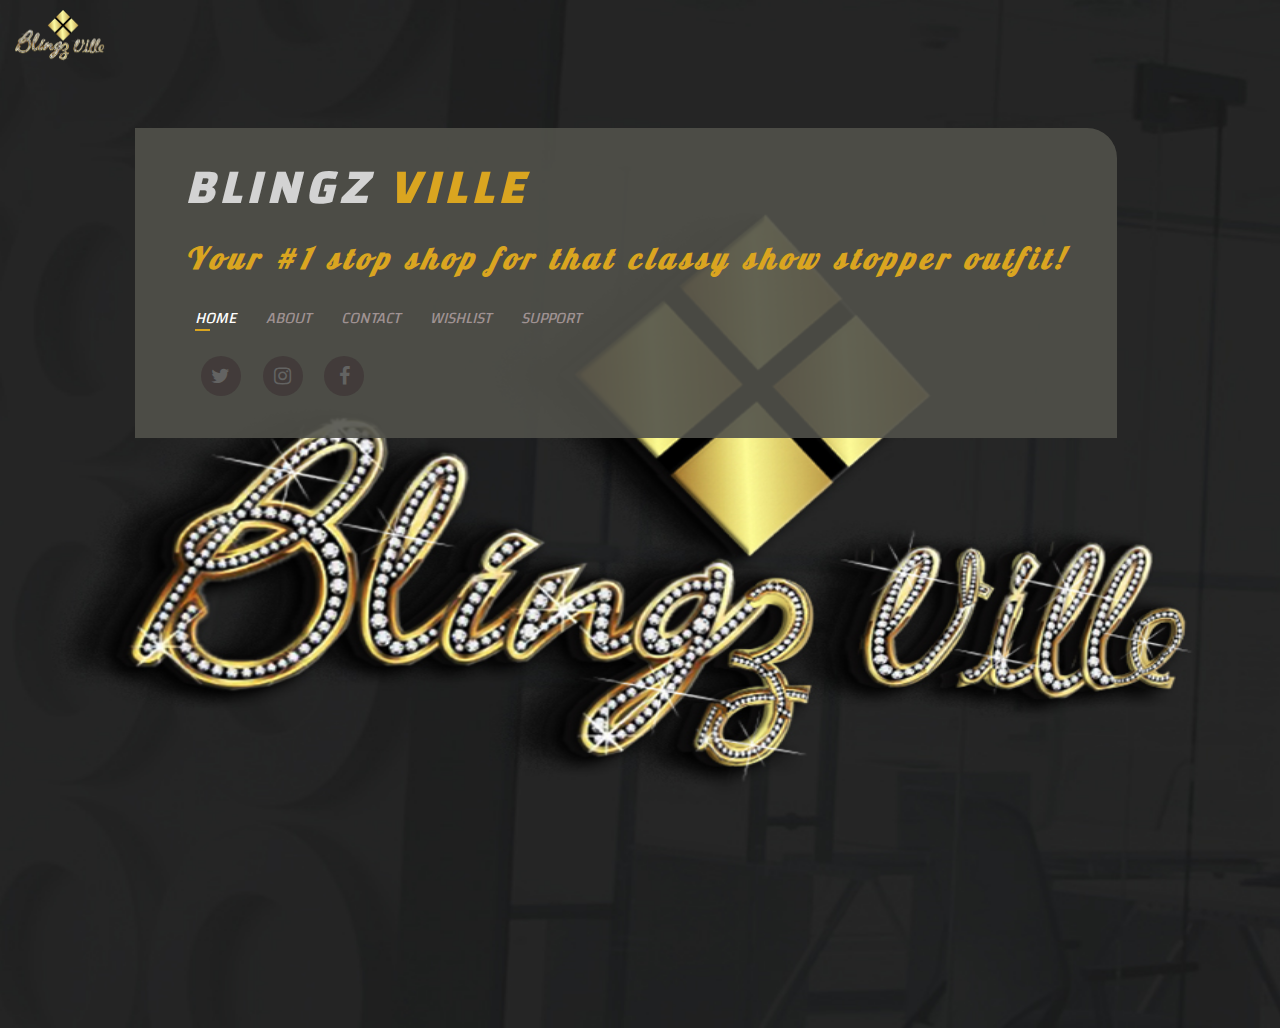
==== commit 4b9edabd: "Removed some comments and added them to README" ====
--- a/index.html
+++ b/index.html
@@ -1,16 +1,32 @@
 <!DOCTYPE html>
 <html lang="en">
 <head>
+
+    <!-- Global site tag (gtag.js) - Google Analytics -->
+<script async src="https://www.googletagmanager.com/gtag/js?id=UA-173244570-1"></script>
+<script>
+  window.dataLayer = window.dataLayer || [];
+  function gtag(){dataLayer.push(arguments);}
+  gtag('js', new Date());
+
+  gtag('config', 'UA-173244570-1');
+</script>
     <meta charset="UTF-8">
     <meta name="viewport" content="width=device-width, initial-scale=1.0">
     <meta name="description" content="Online Abaya and clothes Store">
     <link rel="stylesheet" href="css/resetstylesheet.css">
     <link rel="stylesheet" href="css/index.css">
     <link rel="stylesheet" href="css/about.css">
+    <link rel="stylesheet" href="css/contact.css">
+    <link rel="stylesheet" href="css/wishlist.css">
+    <link rel="stylesheet" href="css/support.css">
+    <link rel="stylesheet" href="css/resetstylesheet.css">
     <link rel="stylesheet" href="https://stackpath.bootstrapcdn.com/font-awesome/4.7.0/css/font-awesome.min.css">
-    <script src="script.js"></script>
-    <script src="script2.js"></script>
-    <title>BLINGZ VILLE | ABAYA</title>
+    <script src="scripts/script.js"></script>
+    <script src="scripts/script2.js"></script>
+    <script src="scripts/script3.js"></script>
+    <link rel="icon" href="images/Blingz Ville Logo.png" type="image/icon type">
+    <title>BLINGZ VILLE</title>
 </head>
 <body>
 
@@ -19,17 +35,39 @@
     <header id="mainHead">
         <img name="Logo" src="images/Blingz Ville Logo.png" alt="BV logo" title="BLINGZ VILLE">
 
-        <ul>
-            <li><span id="a" onclick="toggleNavH()">HOME</span><i id="i1"></i><i class="iHover" id="hov1"></i> </li>
-            <li><span id="a" onclick="toggleNavA()">ABOUT</span><i id="i2"></i><i class="iHover" id="hov2"></i> </li>
-            <li><span id="a" onclick="toggleNavB()">CONTACT</span><i id="i3"></i><i class="iHover" id="hov3"></i> </li>
-            <li><span id="a" onclick="toggleNavC()">WISHLIST</span><i id="i4"></i><i class="iHover" id="hov4"></i></li>
-            <li><span id="a"onclick="toggleNavD()">SUPPORT</span><i id="i5"></i><i class="iHover" id="hov5"></i></li>
-            <li><span id="a" onclick="toggleNavE()">HELP</span><i id="i6"></i> <i class="iHover" id="hov6"></i></li>
+         <!-- Navigation buttons -->
+         <nav class="nav-main">
+            <i id="menuBar" class="fa fa-bars" onclick="toggleMenuBar()"></i>
+            <i id="menuBarClose" class="fa fa-times" onclick="toggleMenuBar()"></i>
+        
+        </nav>
+
+        <ul id="horizontalNav">
+            <li><span id="a" class="aOne" onclick="toggleNavH()">HOME</span><i id="i1"><i class="iHover" id="hov1"></i> </li>
+            <li><span id="a" class="aTwo" onclick="toggleNavA()">ABOUT</span><i id="i2"><i class="iHover" id="hov2"></i> </li>
+            <li><span id="a" class="aThree" onclick="toggleNavB()">CONTACT</span><i id="i3"><i class="iHover" id="hov3"></i> </li>
+            <li><span id="a" class="aFour" onclick="toggleNavC()">WISHLIST</span><i id="i4"><i class="iHover" id="hov4"></i></li>
+            <li><span id="a" class="aFive" onclick="toggleNavD()">SUPPORT</span><i id="i5"><i class="iHover" id="hov5"></i></li>
+            <!-- <li><span id="a" class="aSix" onclick="toggleNavE()">HELP</span><i id="i6"> <i class="iHover" id="hov6"></i></li> -->
          
         </ul>
 
+        <aside class="nav-sidebar">
+            <i style="cursor: pointer;" class="fa fa-times" onclick="toggleMenuBar()"></i>
+            <ul>
+                
+                <li><span id="a" class="aOne" onclick="toggleNavH()">HOME</span> </li>
+                <li><span id="a" class="aTwo" onclick="toggleNavA()">ABOUT</span></li>
+                <li><span id="a" class="aThree" onclick="toggleNavB()">CONTACT</span></li>
+                <li><span id="a" class="aFour" onclick="toggleNavC()">WISHLIST</span></li>
+                <li><span id="a" class="aFive" onclick="toggleNavD()">SUPPORT</span></li>
+                <!-- <li><span id="a" class="aSix" onclick="toggleNavE()">HELP</span></li> -->
+             
+            </ul>
+        </aside>
         
+
+               
     </header>
     
     <!-- Home Page -->
@@ -57,7 +95,7 @@
                     <li><span id="a" onclick="toggleNavB()">CONTACT</span><br><i class="iHover" id="hov3"></i> </li>
                     <li><span id="a" onclick="toggleNavC()">WISHLIST</span><br><i class="iHover" id="hov4"></i></li>
                     <li><span id="a"onclick="toggleNavD()">SUPPORT</span><br><i class="iHover" id="hov5"></i></li>
-                    <li><span id="a" onclick="toggleNavE()">HELP</span><br> <i class="iHover" id="hov6"></i></li>
+                    <!-- <li><span id="a" onclick="toggleNavE()">HELP</span><br> <i class="iHover" id="hov6"></i></li> -->
                 
                 </ul>
 
@@ -69,7 +107,7 @@
                     <li><span id="a" onclick="toggleNavB()">CONTACT</span><br><i class="iHover" id="hov3"></i> </li>
                     <li><span id="a" onclick="toggleNavC()">WISHLIST</span><br><i class="iHover" id="hov4"></i></li>
                     <li><span id="a"onclick="toggleNavD()">SUPPORT</span><br><i class="iHover" id="hov5"></i></li>
-                    <li><span id="a" onclick="toggleNavE()">HELP</span><br> <i class="iHover" id="hov6"></i></li>
+                    <!-- <li><span id="a" onclick="toggleNavE()">HELP</span><br> <i class="iHover" id="hov6"></i></li> -->
                 
                 </ul>
                 
@@ -85,34 +123,289 @@
     </main>
 
     <!-- Second Page -->
+    <!-- About Page -->
     <main id="A">
-        <h1 id="header">About</h1>
-         fermentum justo dui.
+        <section id="Afirst">
+            
+            <h1>About Us <i class="fa fa-map-pin" aria-hidden="true"></i></h1>
+
+           <section>
+          
+            <p>
+                Blingz Ville is a Nigerian cloths company. 
+                We sell Abayas and other clothing accessories in wholesale and retail.
+                We also deliver worldwide. Terms and conditions apply.
+            </p>
+
+            <img src="images/abaya4.jpg" alt="Abaya image">
+           </section>
+
+        </section>
+
+        <section id="Asecond">
+            <div id="DivVision">
+                <h2>Our Vision</h2>
+
+                <p>
+                    To be the global icon for cloth commercialization.
+
+                </p>
+            </div>
+
+            <div>
+                <h2>Our Mission</h2>
+                    
+                <p>
+                    To achieve a united society that wears Abaya.
+                </p>
+            </div>
+
+        </section>
+         
+        <section id="Athird">
+            <h2>Values</h2>
+                
+            <p>
+                Integrity, quality, antiracist, creativity, newness
+                and customer satisfaction. We would go any lenght to achieve
+                the recommendation of our customers.
+            </p>
+        </section>
+        
+<!--    //Intended slide gallery...Coming soon//
+        <section id="Afourth">
+            <div>
+                //Sliding image//
+                <section id="slider">
+
+                </section>
+
+                //Non slide//
+                <section>
+
+                </section>
+
+                <section>
+
+                </section>
+
+                //Sliding image//
+                <section id="slider">
+
+                </section>
+            </div>
+        </section> -->
+
+        <footer>
+            <ul>
+                <li>
+                    <a href="tel:0803-452-7116">080-3452-7116, </a>
+                    <a href="tel:0806-427-0421">080-6427-0421</a>
+                </li>
+                <li><a href="mailto:fatoyejoseph@gmail.com?body=Good day Blingz Ville,">info@blingzville.com</a></li>
+                <li id="footerIcon"> 
+                <a href="#"><i class="fa fa-twitter"></i></a>
+                <a target="_blank" href="https://www.instagram.com/blings_ville"><i class="fa fa-instagram"></i></a>
+                <a href="#"><i class="fa fa-facebook"></i></a>
+            </li>
+
+            </ul>
+
+            <p>
+                © 2020 Blingz Ville. All rights reserved.
+            </p>
+        </footer>
+         
     </main>
 
     <!-- Third Page -->
+    <!-- Contact page -->
     <aside id="B">
-        <h1>CONTACT</h1>
-         egestas purus.
+        <section id="B1">
+
+            <div>
+                <section id="backSlide">
+                    <img src="images/Blingz Ville Black.jpg">
+                    <img src="images/abayaOne.jpg">
+                    <img src="images/abayaTwo.jpg">
+                    <img src="images/abaya4.jpg">
+                    <img src="images/Blingz Ville Black.jpg">
+                    
+                </section>
+    
+            </div>
+            
+            <main>
+                <h1>CONTACT US <i class="fa fa-map-pin" aria-hidden="true"></i></h1>
+                <p>
+                    For wholesale or retail purchase, branding and endoresments, and so on - we are 
+                    particularly tailored to provide you with best services at your finger tips.
+                    
+                </p>
+            </main>
+        </section>
+        
+<!-- Links -->
+        <section id="links">
+
+            <address>
+                <p>
+                    Our office
+                </p>
+    
+                <h3>
+                   Address
+                </h3>
+    
+                <p>
+                    <a href="https://www.google.com/maps/place/9+Owo+Cl,+Garki,+Abuja/@9.0398255,7.4838671,16.4z/data=!4m5!3m4!1s0x104e0b9d8f57a059:0x6e43aa1e06845aa9!8m2!3d9.0395617!4d7.4817891" target="_blank">09 OWO Close, Gariki, Abuja</a>
+                </p>
+            </address>
+
+            <section id="call">
+                <p>
+                    Mobile
+                </p>
+    
+                <h3>
+                   Phone
+                </h3>
+    
+                <p>
+                    <a href="tel:0803-452-7116">080-3452-7116</a>
+                    <br>
+                    <a href="tel:0806-427-0421">080-6427-0421</a>
+                </p>
+            </section>
+
+            <section id="email">
+                <p>
+                    Messages
+                </p>
+    
+                <h3>
+                   Email
+                </h3>
+    
+                <p id="p">
+                    <a href="mailto:fatoyejoseph@gmail.com?body=Good day Blingz Ville,">info@blingzville.com</a>
+                
+                </p>
+            </section>
+
+        </section>
+
+            <footer>
+                <ul>
+                    <li>
+                        <a href="tel:0803-452-7116">080-3452-7116, </a>
+                        <a href="tel:0806-427-0421">080-6427-0421</a>
+                    </li>
+                    <li><a href="mailto:fatoyejoseph@gmail.com?body=Good day Blingz Ville,">info@blingzville.com</a></li>
+                    <li id="footerIcon"> 
+                    <a href="#"><i class="fa fa-twitter"></i></a>
+                    <a target="_blank" href="https://www.instagram.com/blings_ville"><i class="fa fa-instagram"></i></a>
+                    <a href="#"><i class="fa fa-facebook"></i></a>
+                </li>
+    
+                </ul>
+    
+                <p>
+                    © 2020 Blingz Ville. All rights reserved.
+                </p>
+            </footer>                 
+
+       
     </aside>
     
     <!-- Fourth Page -->
+    <!-- Wishlist - Coming Soon -->
     <section id="C">
-        <h1>WISHLIST</h1>
-       egestas purus.
+        <h1>Coming Soon</h1>
+      
+       <footer>
+        <ul>
+            <li>
+                <a href="tel:0803-452-7116">080-3452-7116, </a>
+                <a href="tel:0806-427-0421">080-6427-0421</a>
+            </li>
+            <li><a href="mailto:fatoyejoseph@gmail.com?body=Good day Blingz Ville,">info@blingzville.com</a></li>
+            <li id="footerIcon"> 
+            <a href="#"><i class="fa fa-twitter"></i></a>
+            <a target="_blank" href="https://www.instagram.com/blings_ville"><i class="fa fa-instagram"></i></a>
+            <a href="#"><i class="fa fa-facebook"></i></a>
+        </li>
+
+        </ul>
+
+        <p>
+            © 2020 Blingz Ville. All rights reserved.
+        </p>
+    </footer>
+
     </section>
     
     <!-- Fifth Page -->
     <section id="D">
-        <h1>SUPPORT</h1>
-       egestas purus.
+        <h1>SUPPORT US TODAY <i class="fa fa-map-pin" aria-hidden="true"></i></h1>
+
+        <p id="p">Being the best comes at a price, and with your help the sky is our starting point</p>
+        <form action="https://www.paypal.com/cgi-bin/webscr" method="post" target="_blank">
+            <input type="hidden" name="cmd" value="_s-xclick" />
+            <input type="hidden" name="hosted_button_id" value="9QBQFTF2EDAZA" />
+            <input type="image" src="https://www.paypalobjects.com/en_US/i/btn/btn_donateCC_LG.gif" border="0" name="submit" title="PayPal - The safer, easier way to pay online!" alt="Donate with PayPal button" />
+            <!-- <img alt="" border="0" src="https://www.paypal.com/en_NG/i/scr/pixel.gif" width="1" height="1" /> -->
+            </form>
+            
+
+       <footer>
+        <ul>
+            <li>
+                <a href="tel:0803-452-7116">080-3452-7116, </a>
+                <a href="tel:0806-427-0421">080-6427-0421</a>
+            </li>
+            <li><a href="mailto:fatoyejoseph@gmail.com?body=Good day Blingz Ville,">info@blingzville.com</a></li>
+            <li id="footerIcon"> 
+            <a href="#"><i class="fa fa-twitter"></i></a>
+            <a target="_blank" href="https://www.instagram.com/blings_ville"><i class="fa fa-instagram"></i></a>
+            <a href="#"><i class="fa fa-facebook"></i></a>
+        </li>
+
+        </ul>
+
+        <p>
+            © 2020 Blingz Ville. All rights reserved.
+        </p>
+    </footer>
+
     </section>
-    
-    <!-- Sixth Page -->
+<!--     
+    //Sixth Page
     <section id="E">
         <h1>HELP</h1>
        egestas purus.
+
+       <footer>
+        <ul>
+            <li>
+                <a href="tel:0803-452-7116">080-3452-7116, </a>
+                <a href="tel:0806-427-0421">080-6427-0421</a>
+            </li>
+            <li><a href="mailto:fatoyejoseph@gmail.com?body=Good day Blingz Ville,">info@blingzville.com</a></li>
+            <li id="footerIcon"> 
+            <a href="#"><i class="fa fa-twitter"></i></a>
+            <a target="_blank" href="https://www.instagram.com/blings_ville"><i class="fa fa-instagram"></i></a>
+            <a href="#"><i class="fa fa-facebook"></i></a>
+        </li>
+
+        </ul>
+
+        <p>
+            © 2020 Blingz Ville. All rights reserved.
+        </p>
+    </footer>
+
     </section>
-    
+     -->
 </body>
 </html>--- a/css/index.css
+++ b/css/index.css
@@ -70,9 +70,9 @@
 #H{
 
     position: absolute;
-    padding: 13% 0 10% 50px;
+    padding: 10% 0 0 50px;
     width: 100%;
-    height: 100vh;
+    height: 100%;
     color: black;
     background-image: url('../images/Blingz\ Ville\ Black.jpg');
     background-repeat: no-repeat;
@@ -193,13 +193,13 @@
 }
 
 #H div{
-    flex-wrap: wrap;
-    padding: 10px 50px 5% 50px;
+    padding: 35px 50px 25px 50px;
     border-top-right-radius: 30px;
     background-color: rgba(81, 81, 74, 0.9);
     text-align: left;
-    height: 60vh;
-    margin-right: 15%;
+    height: 250px;
+    margin-right: 10%;
+    
 }
 
 
@@ -207,7 +207,6 @@
 #H div h1{
     font-size: 50px;
     color: rgb(211, 211, 211);
-    margin-top: 79px;
     margin-bottom: 30px;
     letter-spacing: 5px;
 }
@@ -243,8 +242,8 @@
 
 
 #H #nav1{
-    margin-top: 20px;
-    margin-bottom: 20px;
+    margin-top: 30px;
+    margin-bottom: 30px;
     display: flex;
     flex-wrap: wrap;
     justify-content: start;
@@ -366,7 +365,7 @@
 @media only screen and (max-width: 800px)  {
     
     #H{
-        padding: 10% 0 0 5%;
+        padding: 15% 0 0 5%;
     }
 
     #H img{
@@ -389,7 +388,7 @@
     #H div{
         padding: 10px 50px 5% 50px;
         border-top-right-radius: 30px;
-        height: 55vh;
+        height: 220px;
         
     }
     
@@ -511,7 +510,7 @@
         margin-top: 20%;
         margin-right: 10%;
         margin-left: 10%;       
-        height: 80vh; 
+        height: 50vh; 
         
     }
     #H #nav{
--- a/css/contact.css
+++ b/css/contact.css
@@ -0,0 +1,366 @@
+#B{
+    padding: 0 2em;
+    background: black;
+    display: none;
+    position: relative;
+    color: white;
+    font-size: 30px;
+    font-family: 'Grenze Gotisch';
+    overflow-y: hidden;
+    height: 170vh;
+}
+
+#B #B1{
+    margin-top: 50px;
+    display: grid;
+    grid-template-columns: auto auto;
+    
+}
+
+#B div{
+    width: 485px;
+    overflow: hidden;
+}
+
+#B #backSlide{
+    display: flex;
+    width: 2500px;
+    position: relative;
+    animation: slider 15s linear infinite backwards;
+}
+
+#B #backSlide img{
+    width: 500px;
+    height: 400px;
+    
+}
+@keyframes slider {
+    0% {
+        left: 0;
+    }
+    20% {
+        left: 0;
+    }
+    25% {
+        left: -500px;
+    }
+    45% {
+        left: -500px;
+    }
+    50% {
+        left: -1000px;
+    }
+    70%{
+        left: -1000px;
+    }
+    75%{
+        left: -1500px;
+    }
+    95% {
+        left: -1500px;
+    }
+    100% {
+        left: -2000px;
+    }
+}
+
+#B main{
+    margin-left: 50px;
+    text-align: center;
+    display: block;
+}
+
+
+#B h1{
+    font-size: 80px;
+    margin-bottom: 30px;
+    color: goldenrod;
+    font-family: 'Changa';
+    letter-spacing: 2px;
+    animation: 2s fadeIn;
+    animation-fill-mode: both;
+    visibility: hidden;
+}
+
+/* Pin icon */
+#B #B1 i{
+    font-size: 30px;
+    margin-right: 15px;
+    color: white;
+    opacity: .7;
+
+}
+
+#B #B1 p{
+    margin-top: 22px;
+  top: 150px;
+  color: white;
+  line-height: 48px;
+  letter-spacing: 3px;
+  display: block;
+  
+  
+  
+}
+  
+  @keyframes fadeIn {
+    0% {
+      opacity: 0;
+    }
+    100% {
+      visibility: visible;
+      opacity: 1;
+    }
+  }
+
+
+  #B #links{
+     margin-top: 80px;
+     margin-bottom: 80px;
+     display: grid;
+     grid-template-columns: 30% 40% 30%;
+     font-family: 'Changa';
+  }
+
+  #B #links h3{
+    color: goldenrod;
+    font-size: 50px;
+    margin: 20px 0;
+}
+
+  #B #links p{
+    line-height: 48px;
+    letter-spacing: 3px;
+  }
+
+  
+  #B #links a{
+    text-decoration: none;
+    color: gray;
+  }
+
+  @media only screen and (max-width: 1148px) and (min-width: 850px) {
+
+    #B{
+        font-size: 20px;
+        line-height: 28px;
+        text-align: center;
+        padding-left: 15px;
+        height: 200vh;
+
+    }
+
+    #B div{
+        margin-left: 10%;
+    }
+
+    #B #B1 h1{
+        font-size: 50px;
+        line-height: 60px;
+    }
+    #B #B1 p{
+        margin-left: 30px;
+    }
+  }
+
+
+  @media only screen and (max-width: 1000px) {
+
+    #B{
+        font-size: 25px;
+        line-height: 28px;
+        text-align: center;
+        padding-left: 0;
+        height: 223vh;
+    }
+#B #B1{
+    display: flex;
+    flex-flow: row wrap-reverse;
+}
+ #B #B1 h1{
+     font-size: 40px;
+     line-height: 50px;
+     margin-bottom: -2%;
+ }
+
+ #B #B1 i{
+    font-size: 15px;
+}
+ #B #B1 p{
+   margin-top: 10px;
+}
+
+#B div{
+    width: 100vw;
+    overflow: hidden;
+    margin-left: 10%;
+    
+}
+
+#B #backSlide{
+    margin: 50px 0;
+    height: 42vh;
+    width: 360vw;
+    position: relative;
+    animation: slider 15s linear infinite backwards;
+  
+}
+
+
+@keyframes slider {
+    0% {
+        left: 0;
+    }
+    20% {
+        left: -5vw;
+    }
+    25% {
+        left: -90vw;
+    }
+    45% {
+        left: -90vw;
+    }
+    50% {
+        left: -180vw;
+    }
+    70%{
+        left: -180vw;
+    }
+    75%{
+        left: -270vw;
+    }
+    95% {
+        left: -270vw;
+    }
+    100% {
+        left: -350vw;
+    }
+}
+
+#B #backSlide img{
+    width: 87vw;
+    height: 50vh;
+    
+}
+
+
+#B #links{
+    margin-top: 80px;
+    margin-bottom: 80px;
+    font-family: 'Inconsolata';
+    margin-left: 30px;
+    color: gray;
+ }
+
+ #B #links a{
+     color: ghostwhite;
+     font-size: 20px;
+     
+ }
+
+ #B #email #p{
+    letter-spacing: 3px;
+    line-height: 30px;
+    width: 150px;
+    display: block;
+    overflow: hidden;
+    word-wrap: break-word;
+    padding: 5px;
+
+ }
+
+#B footer{
+    margin-left: 28px;
+}
+
+  }
+
+  @media only screen and (max-width: 700px) {
+
+    #B{
+        height: 265vh;
+        overflow-y: hidden;
+    }
+
+    #B div{
+        margin-left: 10%;
+    }
+
+    #B #B1 i{
+        visibility: visible;
+    }
+    #B #B1 p{
+        line-height: 22px;
+        font-size: 22px;
+    
+    }
+
+    #B #links{
+        margin-top: 80px;
+        margin-bottom: 80px;
+        font-family: 'Inconsolata';
+        display: block;
+        margin-left: 10%;
+        color: gray;
+        padding: 0 50px;
+        
+     }
+
+
+     #B #B1 h1{
+        line-height: 50px;
+     }
+
+     #B #links h3{
+        font-size: 35px;
+     }
+    
+     #B #links address{
+        margin-bottom: 60px;
+     }
+     #B #links p{
+      
+        line-height: 20px;
+        font-size: 18px;
+     }
+     #B #links p a{
+        line-height: 35px;
+       
+      
+     }
+
+     #B #call{
+        margin-bottom: 60px;
+     }
+
+     #B #email #p{
+        letter-spacing: 3px;
+        line-height: 20px;
+        font-size: 18px;
+        width: auto;
+        display: block;
+        overflow: hidden;
+        word-wrap: break-word;
+        padding: 5px;
+        
+    
+     }
+
+     #B footer{
+         margin-left: 10%;
+     }
+     #B ul{
+        display: block;
+          word-wrap: break-word;
+      }
+     #B footer li{
+         border-right: none;
+         border-left: 1px solid gray;
+         padding: 5px;
+     }
+     #B footer p{
+         font-size: 20px;
+     }
+  }
+
+
--- a/css/support.css
+++ b/css/support.css
@@ -0,0 +1,190 @@
+#D{
+    font-size: 50px;
+    background: black;
+    display: none;
+    position: relative;
+    height: 140vh;
+    color: white;
+    overflow: hidden;
+}
+
+/* Your Order Number is: 8046925320 */
+
+#D h1{
+    padding-bottom: 50px;
+    margin-top: 8%;
+    color: goldenrod;
+    font-size: 80px;
+    animation: 2s fadeIn;
+    animation-fill-mode: both;
+    visibility: hidden;
+}
+
+@keyframes fadeIn {
+    0% {
+      opacity: 0;
+    }
+    100% {
+      visibility: visible;
+      opacity: 1;
+    }
+  }
+
+
+#D h1 i{
+    color: gray;
+    font-size: 35px;
+}
+
+#D #p{
+    font-size: 30px;
+    line-height: 40px;
+    letter-spacing: 3px;
+    display: block;
+    width: 40vw;
+    margin-left: 30vw;
+    margin-bottom: 8vh;
+    
+}
+
+#D form{
+    background-color: rgb(35, 34, 34);
+    display: block;
+    width: 20vw;
+    margin-left: 38vw;
+    padding: 20px 0;
+    border-radius: 30px;
+    animation: 4s fade linear infinite;
+    animation-fill-mode: both;
+    visibility: hidden;
+
+}
+
+@keyframes fade {
+    0% {
+      opacity: 0.8;
+    }
+    30% {
+      visibility: visible;
+      opacity: 1;
+      background: rgb(79, 75, 75);
+    }
+    50% {
+      visibility: visible;
+      opacity: 1;
+      background: rgb(245, 231, 231);
+    }
+    80% {
+      visibility: visible;
+      opacity: 1;
+      background: rgb(99, 94, 94);
+    }
+    100% {
+      visibility: visible;
+      opacity: 0.8;
+    }
+  }
+
+
+#D footer{
+    margin-top: 20%;
+}
+
+@media only screen and (max-width: 800px){
+    #D{
+        height: 115vh;
+    }
+    
+    #D h1{
+        padding-bottom: 50px;
+        font-size: 35px;
+    }
+    #D h1 i{
+        color: gray;
+        font-size: 20px;
+    }
+    
+    #D #p{
+        font-size: 25px;
+        display: block;
+        width: 40vw;
+        margin-left: 30vw;
+        line-height: 30px;
+        letter-spacing: 2px;
+    }
+
+    #D form{
+        display: block;
+        width: 30vw;
+        margin-left: 35vw;
+        padding: 8px 0;
+        border-radius: 20px;
+    }
+}
+@media only screen and (max-width: 600px){
+
+    #D{
+        height: 130vh;
+    }
+
+    #D h1{
+        padding-bottom: 20px;
+    }
+    #D h1 i{
+        color: gray;
+        font-size: 15px;
+    }
+    
+    #D p{
+        font-size: 18px;
+        display: block;
+        width: 40vw;
+        margin-left: 30vw;
+        line-height: 22px;
+        letter-spacing: 1.5px;
+        
+    }
+
+    
+    #D form{
+        display: block;
+        width: 40vw;
+        margin-left: 30vw;
+        padding: 15px 0;
+        border-radius: 35px;
+    }
+
+    /* FOOTER */
+        #D footer{
+            margin-left: 10%;
+        }
+        #D ul{
+           display: block;
+             word-wrap: break-word;
+             width: 80vw;
+         }
+        #D footer li{
+            border-right: none;
+            border-left: 1px solid gray;
+            padding: 5px;
+        }
+        #D footer p{
+            font-size: 20px;
+            padding: 15px 0;
+            width: 80vw;
+            margin: 0;
+        }
+}
+
+
+/* 
+#E{
+    padding: 2em;
+    color: white;
+    background: black;
+    display: none;
+    position: relative;
+    padding: 5em 2em;
+    height: 100vh;
+    
+} */
